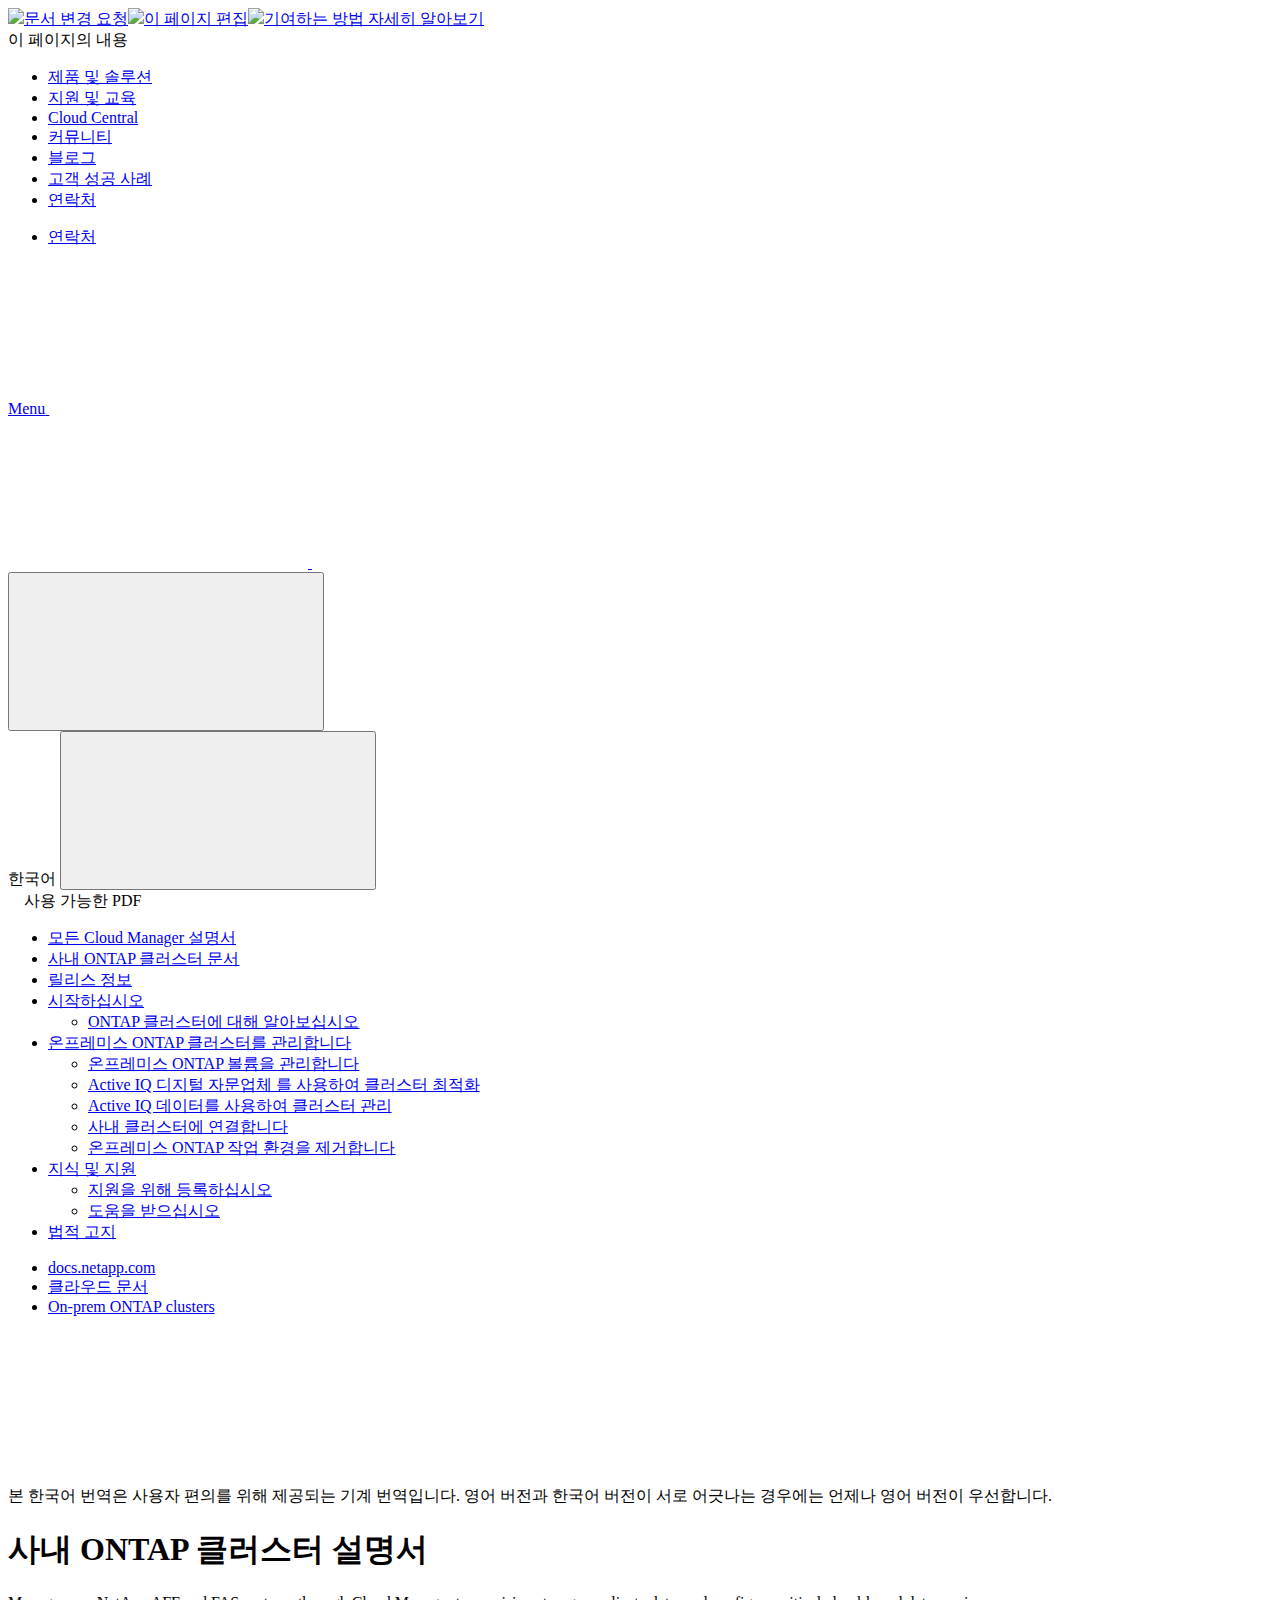
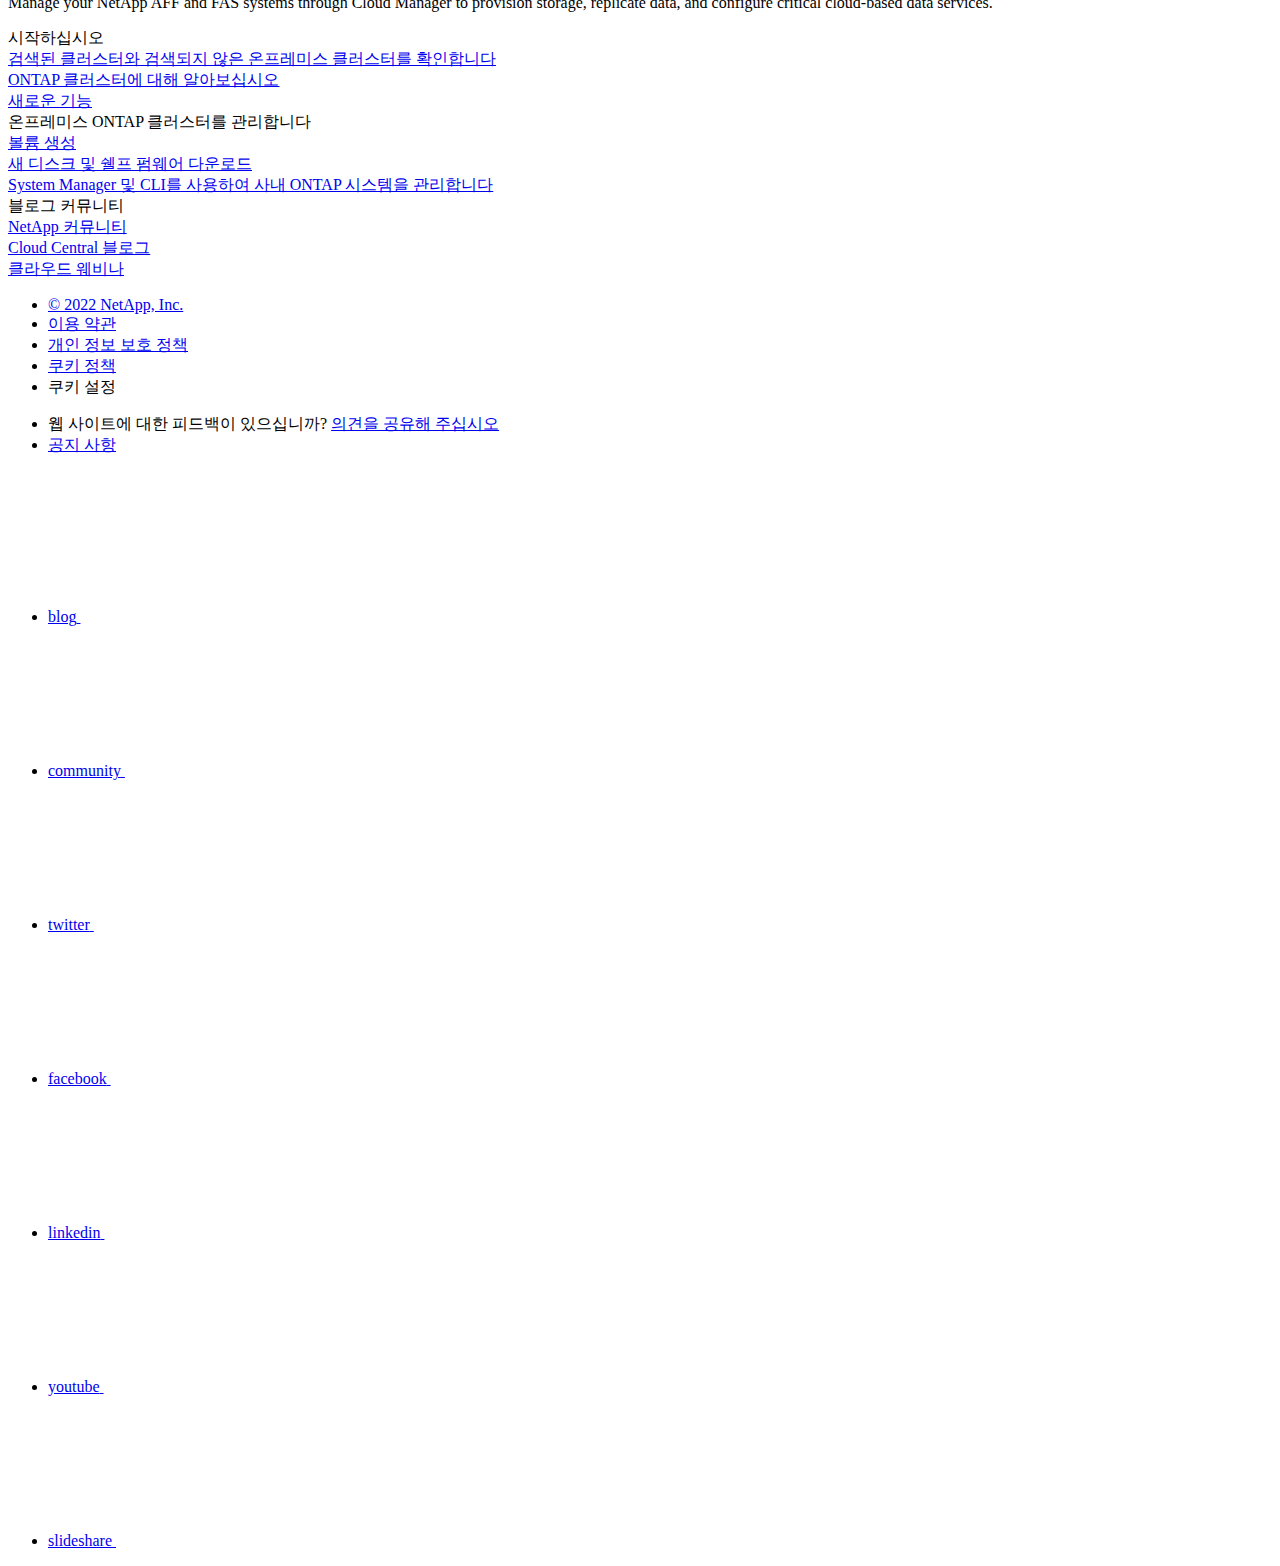
==== index.html @ 98eea004 "Deploying to gh-pages from  @ 97959433da9663795eba65504e1a4f8f2f9e0d30 🚀" ====
<!DOCTYPE html>
<html lang="ko">
  <head class="at-element-marker">
  <title>사내 ONTAP 클러스터 설명서 | NetApp Documentation</title>
  <meta charset="utf-8">
  <meta http-equiv="x-ua-compatible" content="ie=edge,chrome=1">
  <meta http-equiv="language" content="en">
  <meta name="viewport" content="width=device-width, initial-scale=1">
  <meta property="og:title" content="사내 ONTAP 클러스터 설명서 | NetApp Documentation" />
	<meta property="og:type" content="website" />
	<meta property="og:url" content="https://docs.netapp.com/ko-kr/cloud-manager-ontap-onprem/index.html" />
	<meta property="og:description" content="Cloud Manager를 통해 NetApp AFF 및 FAS 시스템을 관리하여 스토리지를 프로비저닝하고, 데이터를 복제하고, 중요한 클라우드 기반 데이터 서비스를 구성합니다." />
  <meta property="og:image" content="https://docs.netapp.com/ko-kr/cloud-manager-ontap-onprem/images/logo-tophat-social.png" />
  <meta property="og:image:alt" content="NetApp Logo" />
  <meta name="format-detection" content="telephone=no">
  <meta http-equiv="Content-Type" content="text/html; charset=utf-8">
  <meta http-equiv="encoding" content="utf-8">
  <meta http-equiv="nss-type" content="Product Documentation"/>
  <meta http-equiv="nss-subtype" content="User Guide"/><meta name="description" content="Cloud Manager를 통해 NetApp AFF 및 FAS 시스템을 관리하여 스토리지를 프로비저닝하고, 데이터를 복제하고, 중요한 클라우드 기반 데이터 서비스를 구성합니다.">
  <meta name="keywords" content=" "><!-- Icons -->
  <link rel="icon" href="/ko-kr/cloud-manager-ontap-onprem/images/favicon.ico" type="image/x-icon">

  <!-- RSS Feed --><link rel="alternate" type="application/rss+xml" title="NetApp Documentation" href="/ko-kr/cloud-manager-ontap-onprem/feed.xml"><!-- CSS Definitions: NetApp CSS should be defined after generic css -->

  <!-- Elastic Search -->
  <link rel="stylesheet" href="//cdn.jsdelivr.net/searchkit/0.10.0/theme.css">

  <!-- Controls AsciiDoctor Admonition Blocks -->
  <link rel="stylesheet" type="text/css" href="/ko-kr/cloud-manager-ontap-onprem/css/font-awesome.min.css">

  <!-- Controls the shadow effect for search dropdown menu -->
  <link rel="stylesheet" href="/ko-kr/cloud-manager-ontap-onprem/css/boxshadowproperties.css">

  <!-- NetApp CSS controls the technical content -->
  <link rel="stylesheet" type="text/css" href="/ko-kr/cloud-manager-ontap-onprem/css/netapp.css">

  <!-- WWW CSS Content -->
  <link rel="stylesheet" type="text/css" href="/ko-kr/cloud-manager-ontap-onprem/css/www-luci-dotcom.min.css">
  <link rel="stylesheet" type="text/css" href="/ko-kr/cloud-manager-ontap-onprem/css/www-netapp-dotcom.css">
  <link rel="stylesheet" href="/ko-kr/cloud-manager-ontap-onprem/css/www-netapp-library-critical.min.css" media="all" >
  <link rel="stylesheet" href="/ko-kr/cloud-manager-ontap-onprem/css/www-netapp-library-non-critical.min.css" as="style" onload="this.onload=null;this.rel='stylesheet'">
  <link rel="stylesheet" href="/ko-kr/cloud-manager-ontap-onprem/css/www-netapp-library-global-header-footer.min.css">

  <!-- NetApp IE Customizations -->
  <link rel="stylesheet" href='/ko-kr/cloud-manager-ontap-onprem/css/na-utility.css' type='text/css'>
  <link rel="stylesheet" href='/ko-kr/cloud-manager-ontap-onprem/css/na-sidebar.css' type='text/css'>
  <link rel='stylesheet' href='/ko-kr/cloud-manager-ontap-onprem/css/clouddocs.css' type='text/css'>
  <link rel='stylesheet' href='/ko-kr/cloud-manager-ontap-onprem/css/custom-dropdown.css' type='text/css'>
  <link rel='stylesheet' href='/ko-kr/cloud-manager-ontap-onprem/css/na-pagenav.css' type='text/css'>

  
  <link rel="stylesheet" href="/ko-kr/cloud-manager-ontap-onprem/css/landing-page.css" type="text/css">
  <link rel="stylesheet" href="/ko-kr/cloud-manager-ontap-onprem/css/tabbed-blocks.css" type="text/css">
  <!-- Canonical url -->
  <link rel='stylesheet' href='/ko-kr/cloud-manager-ontap-onprem/css/na-feature.css' type='text/css'><!-- Top level site integrations --><script>
    if (document.location.hostname === "docs.netapp.com") {
      var head = document.getElementsByTagName('head')[0];
      var onetrustConsent = document.createElement("script");
      onetrustConsent.type = "text/javascript";
      onetrustConsent.src = "https://cdn.cookielaw.org/consent/72570c5c-fe30-465f-b0e0-b77f7fb4ae34/OtAutoBlock.js";
      head.appendChild(onetrustConsent);

      var onetrustScript = document.createElement("script");
      onetrustScript.type = "text/javascript";
      onetrustScript.src = "https://cdn.cookielaw.org/scripttemplates/otSDKStub.js";
      onetrustScript.charset = "UTF-8";
      onetrustScript.dataset.documentLanguage = "true";
      onetrustScript.dataset.domainScript = "72570c5c-fe30-465f-b0e0-b77f7fb4ae34";
      head.appendChild(onetrustScript);
    }

    function OptanonWrapper() { }

    if (document.location.hostname === "docs.netapp.com") {
      var adobe = document.createElement("script");
      adobe.type = "text/plain";
      adobe.className = "optanon-category-C0002";
      adobe.src = "//assets.adobedtm.com/60287eadf1ee/c284da483c83/launch-e9ff3acac59f.min.js";
      head.appendChild(adobe);

      var google = document.createElement("script");
      google.type = "text/plain";
      google.className = "optanon-category-C0002";
      google.src = "https://www.googletagmanager.com/gtag/js?id=UA-81697994-3";
      head.appendChild(google);

      window.dataLayer = window.dataLayer || [];
      function gtag(){dataLayer.push(arguments);}
      gtag('js', new Date());
      gtag('config', 'UA-81697994-3');
    }
  </script>
  <script src="https://cdnjs.cloudflare.com/ajax/libs/jquery/2.1.4/jquery.min.js"></script>
  <script src="https://cdnjs.cloudflare.com/ajax/libs/jquery-cookie/1.4.1/jquery.cookie.min.js"></script>

  <!-- Used for Product Family Page Sidebar Visibility --><!-- Used to import Promise for IE. Required for SearchKit -->
  <script src="https://cdnjs.cloudflare.com/ajax/libs/bluebird/3.3.5/bluebird.min.js"></script><script src='/ko-kr/cloud-manager-ontap-onprem/js/na-search.js'></script><script src='/ko-kr/cloud-manager-ontap-onprem/js/na-pagenav.js'></script><link rel='stylesheet' href='/ko-kr/cloud-manager-ontap-onprem/css/prism.css' type='text/css'>
  <link rel='stylesheet' href='/ko-kr/cloud-manager-ontap-onprem/css/prism-netapp.css' type='text/css'>


  <script src='/ko-kr/cloud-manager-ontap-onprem/js/na-utility.js'></script>
  <script src='/ko-kr/cloud-manager-ontap-onprem/js/clouddocs.js'></script>
  <script src='/ko-kr/cloud-manager-ontap-onprem/js/jquery.navgoco.min.js'></script>
  <script src="https://maxcdn.bootstrapcdn.com/bootstrap/3.3.7/js/bootstrap.min.js" integrity="sha384-Tc5IQib027qvyjSMfHjOMaLkfuWVxZxUPnCJA7l2mCWNIpG9mGCD8wGNIcPD7Txa" crossorigin="anonymous"></script>
  <script src='/ko-kr/cloud-manager-ontap-onprem/js/toc.js'></script>
  <script src='/ko-kr/cloud-manager-ontap-onprem/js/customscripts.js'></script><script>
      $(document).ready(function() {
          
          var collapseOnInit = true;
          

          var navSettings = {
              "caretHtml": '',
              "accordion": collapseOnInit,
              "openClass": 'active', // open
              "save": false, // leave false or nav highlighting doesn't work right
              "cookie": {
                  "name": 'navgoco',
                  "expires": false,
                  "path": '/'
              },
              "slide": {
                  "duration": 400,
                  "easing": 'swing'
              }
          };

          // Initialize navgoco with default options
          $("#mysidebar").navgoco(navSettings);
          

          $("#collapseAll").click(function(e) {
              e.preventDefault();
              $("#mysidebar").navgoco('toggle', false);
          });

          $("#expandAll").click(function(e) {
              e.preventDefault();
              $("#mysidebar").navgoco('toggle', true);
          });

      });

  </script>
  <script>
      $(document).ready(function() {
          $("#tg-sb-link").click(function() {
              $("#tg-sb-sidebar").toggle();
              $("#tg-sb-content").toggleClass('col-md-9');
              $("#tg-sb-content").toggleClass('col-md-12');
              $("#tg-sb-icon").toggleClass('fa-toggle-on');
              $("#tg-sb-icon").toggleClass('fa-toggle-off');
          });
      });
  </script>
  <script src='/ko-kr/cloud-manager-ontap-onprem/js/custom-dropdown.js'></script>
  <script src='/ko-kr/cloud-manager-ontap-onprem/js/FileSaver.min.js'></script>
  <script src='/ko-kr/cloud-manager-ontap-onprem/js/jszip-utils.min.js'></script>
  <script src='/ko-kr/cloud-manager-ontap-onprem/js/jszip.min.js'></script>
  <script src='/ko-kr/cloud-manager-ontap-onprem/js/pdf-ux.js'></script>
</head>


  <body class role="document" data-flavor="">
    <div id="page" class="n-off-canvas-menu">
      <div class="n-off-canvas-menu__menu"><!--TODO: Add offcanvas code --></div>
      <div class="n-off-canvas-menu__content-wrap">
        <header class="site-header" id="banner">
  
  <!-- Start Page Toolbar -->
  
  <div class="page-nav-toolbar"><div class="page-nav-contribute"><a target="_blank" href="https://github.com/NetAppDocs/cloud-manager-ontap-onprem/issues/new?body=Page%3A%20[사내 ONTAP 클러스터 설명서](https://docs.netapp.com/ko-kr/cloud-manager-ontap-onprem/index.html)" class="page-nav-contribute-link" role="button"><img src="/ko-kr/cloud-manager-ontap-onprem/images/discuss-sm.svg" class="github-icon" />문서 변경 요청</a><a target="_blank" href="https://github.com/NetAppDocs/cloud-manager-ontap-onprem/blob/main/index.adoc" class="page-nav-contribute-link" role="button"><img src="/ko-kr/cloud-manager-ontap-onprem/images/edit-sm.svg" class="github-icon" />이 페이지 편집</a><a target="_blank" href="https://docs.netapp.com/us-en/contribute/" class="page-nav-contribute-link"  ><img src="/ko-kr/cloud-manager-ontap-onprem/images/article-sm.svg" class="github-icon" />기여하는 방법 자세히 알아보기</a></div>
    <div class="page-nav-container">
      <nav class="page-nav-fixed">
        <div class="page-nav-title">이 페이지의 내용</div>
        <div class="page-nav-links">
          <ul class="page-nav-inner" id="page-menu"></ul>
        </div>
      </nav>
    </div>
  </div>
  
  
  <!-- Start top_hat -->
  <div class="n-top-hat">
    <div class="n-container">
      <div class="n-top-hat__cross-property-nav">
        <ul class="n-top-hat__list">
          <li class="n-top-hat__list-item">
            <a href="https://www.netapp.com/products-a-z/" class="n-top-hat__link">제품 및 솔루션</a>
          </li>
          <li class="n-top-hat__list-item">
            <a href="https://www.netapp.com/support-and-training/netapp-university/" class="n-top-hat__link">지원 및 교육</a>
          </li>
          <li class="n-top-hat__list-item">
            <a href="https://cloud.netapp.com" class="n-top-hat__link">Cloud Central</a>
          </li>
          <li class="n-top-hat__list-item">
            <a href="https://community.netapp.com/" class="n-top-hat__link">커뮤니티</a>
          </li>
          <li class="n-top-hat__list-item">
            <a href="https://blog.netapp.com/" class="n-top-hat__link">블로그</a>
          </li>
          <li class="n-top-hat__list-item">
            <a href="https://customers.netapp.com/en/" class="n-top-hat__link">고객 성공 사례</a>
          </li>
          <li class="n-top-hat__list-item">
            <a href="https://www.netapp.com/us/contact-us/index.aspx" target="_self" class="n-top-hat__link" data-ntap-ui="contact-us">연락처</a>
          </li>
        </ul>
      </div>
      <div class="n-top-hat__utils">
        <ul class="n-top-hat__list">
          <li class="n-top-hat__list-item">
            <a href="https://www.netapp.com/us/contact-us/index.aspx" target="_self" class="n-top-hat__link" data-ntap-ui="contact-us">연락처</a>
          </li>
        </ul>
      </div>
    </div>
  </div>
  <!-- End top_hat -->

  <!-- Start property bar -->
  <style>
    .n-property-navigation-bar__menus--desktop-experience .n-menu--mega__default-content__heading span {
    color: #34B0FF;
    }
  </style>
  <div class="n-property-bar " data-ntap-ui="sticky-nav">
    <div class="n-property-bar__inner-wrap">
      <div class="n-property-bar__menu-toggle">
        <a href="#" class="n-property-bar__menu-toggle-link">
          <span class="n-property-bar__menu-toggle-text">Menu</span>
          <svg class="n-icon-bars n-property-bar__menu-toggle-icon" aria-labelledby="title">
            <title>bars</title>
            <use xlink:href="/ko-kr/cloud-manager-ontap-onprem/common/svg/sprite.svg#bars"></use>
          </svg>
        </a>
      </div>
      <div class="n-property-bar__property-mark ">
        <a href="https://www.netapp.com" class="n-property-bar__property-link">
          <div class="n-property-bar__logo">
            <svg class="n-icon-netapp-mark n-icon-netapp-mark n-property-bar__netapp-mark-icon" aria-labelledby="title">
              <title>netapp-mark</title>
              <use xlink:href="/ko-kr/cloud-manager-ontap-onprem/common/svg/sprite.svg#netapp-mark"></use>
            </svg>
            <svg class="n-icon-netapp-logo n-property-bar__logo-svg" aria-labelledby="title">
              <title>netapp-logo</title>
              <use xlink:href="/ko-kr/cloud-manager-ontap-onprem/common/svg/sprite.svg#netapp-logo"></use>
            </svg>
          </div>
        </a>
      </div>

      
      <div class="search-property-bar">
        <div id="search-demo-container" class="searchbox n-property-bar__search">
          <div id="react-search" 
          data-search-html="/ko-kr/cloud-manager-ontap-onprem/search.html"
          data-type="widget" 
          data-placeholder="설명서 검색" 
          data-no-results-found="{query}에 대한 결과를 찾을 수 없음" 
          data-did-you-mean="{suggestion}을(를) 검색해보십시오." 
          data-no-results-found-did-you-mean="{query}에 대한 결과를 찾을 수 없습니다. {suggestion}을(를) 검색하려 하셨습니까?" 
          data-results-found="{hitCount}개의 결과를 찾음"  
          data-sk-es-pf-indexes=""
          data-flavor=""></div>
          <button class="n-property-bar__search-toggle-button" type="button">
            <svg class="n-icon-search n-property-bar__search-toggle-button-icon" aria-labelledby="title">
              <title>search</title>
              <use xmlns:xlink="http://www.w3.org/1999/xlink" xlink:href="/ko-kr/cloud-manager-ontap-onprem/common/svg/sprite.svg#search"></use>
            </svg>
          </button>
        </div>
      </div>
      
    </div>
  </div>
  <div class="n-property-bar__toolbar">
    <!-- Start Language Selector --><div id="ie-i18n" class="n-property-bar__lang-selector">
      <div id="ie-i18n-menu">
      <span class="ie-i18n-lang">한국어</span>
        <button class="ie-i18n-icon-container" type="button">
          <svg class="n-globe__icon" aria-labelledby="title">
            <title>globe</title>
            <use xmlns:xlink="http://www.w3.org/1999/xlink" xlink:href="/ko-kr/cloud-manager-ontap-onprem/common/svg/sprite.svg#globe"></use>
          </svg>
        </button>
      </div>
      <div id="n-property-navigation-bar__menu--language-selector" class="ie-i18n-results-container n-menu n-menu--v3 n-menu--is-active" style="display: none;">
        <div class="n-language-selector-menu">
          <ul class="n-menu__list">
            <li class="n-menu__list-column">
              <ul class="n-menu__list"><li class="n-menu__list-item n-menu__list-item--level-1">
                  <a href="https://docs.netapp.com/ko-kr/cloud-manager-ontap-onprem/index.html" class="n-menu__header-text"><span translate="no" class="notranslate">한국어</span></a>
                </li><li class="n-menu__list-item n-menu__list-item--level-1">
                  <a href="https://docs.netapp.com/us-en/cloud-manager-ontap-onprem/index.html" class="n-menu__header-text"><span translate="no" class="notranslate">English</span></a>
                </li><li class="n-menu__list-item n-menu__list-item--level-1">
                  <a href="https://docs.netapp.com/ja-jp/cloud-manager-ontap-onprem/index.html" class="n-menu__header-text"><span translate="no" class="notranslate">日本語</span></a>
                </li><li class="n-menu__list-item n-menu__list-item--level-1">
                  <a href="https://docs.netapp.com/zh-cn/cloud-manager-ontap-onprem/index.html" class="n-menu__header-text"><span translate="no" class="notranslate">简体中文</span></a>
                </li></ul>
            </li>
          </ul>
        </div>
      </div>
    </div><!-- End Language Selector -->

    <div class="n-property-bar__cta"></div>
  </div>
  <script>
    $(function(){
        var currentLocalization = $('html').attr('lang');

        var localizationsDictionary = {
            "en-CA" : "https://www.netapp.com/search/index.aspx?for_cr=canada&",
            "en-IN" : "https://www.netapp.com/search/index.aspx?for_cr=india&",
            "nl-NL" : "https://www.netapp.com/search/index.aspx?for_cr=netherlands&",
            "ru-RU" : "https://www.netapp.com/search/index.aspx?for_cr=russia&",
            "sv-SE" : "https://www.netapp.com/search/index.aspx?for_cr=sweden&",
            "it-IT" : "https://www.netapp.com/search/index.aspx?for_cr=italy&",
            "he-IL" : "https://www.netapp.com/search/index.aspx?for_cr=israel&",
            "ko-KR" : "https://www.netapp.com/search/index.aspx?for_cr=korea&",
            "zh-TW" : "https://www.netapp.com/search/index.aspx?for_cr=taiwan&",
            "en-GB" : "https://www.netapp.com/search/index.aspx?for_cr=unitedkingdom&",
            "en-SG" : "https://www.netapp.com/search/index.aspx?for_cr=asean&",
            "en-AU" : "https://www.netapp.com/search/index.aspx?for_cr=australia&",
            "pt-BR" : "https://www.netapp.com/search/index.aspx?for_cr=brasil&",
            "de-CH" : "https://www.netapp.com/search/index.aspx?for_cr=switzerland&",
            "es-MX" : "https://www.netapp.com/search/index.aspx?for_cr=mexico&"
        };

        if($('html').hasClass('ntap-whitelisted') && localizationsDictionary.hasOwnProperty(currentLocalization)) {
            $('.n-property-bar__property-link').attr('href', '/');
        }
    });
  </script>
  <!-- End property bar -->
</header>


        <main id="n-main-content" class="n-main-content">
          <!-- Start Documentation Content -->
<div class="ie-main">
  <!-- Sidebar Column -->
  
  <div class="col-md-3" id="sidebar-height">
      <div class="n-pdf-header">
  <a id="toggleButtonPdf" class="n-pdf-button" type="button">
    <img src="/ko-kr/cloud-manager-ontap-onprem/images/pdf.png" width="16" height="16"/>사용 가능한 PDF<span>
    </span>
  </a>
</div>
<div class="n-pdf-body-container">
  <ul id="toggleContainerPdf" class="n-pdf-body" style="display:none;"><li class="pdf-ux-container">
        
        
        
        <a target="_blank" href="/ko-kr/cloud-manager-ontap-onprem/pdfs/fullsite-sidebar/사내_ONTAP_클러스터_설명서.pdf" >
          <img src="/ko-kr/cloud-manager-ontap-onprem/images/pdf.png" width="16" height="16"/>이 문서 사이트의 PDF</a>


    <ul class="subfolders" style="display:none;"><li class="active pdf-hide">
  <a target="_blank" href="/ko-kr/cloud-manager-ontap-onprem/pdfs/pages/index.pdf" >
    <img src="/ko-kr/cloud-manager-ontap-onprem/images/pdf.png" width="16" height="16"/>
    PDF of this page
  </a>
</li>

</ul>
  





    
      <ul class="subfolders" style="display:none;">
        <li class="pdf-ux-container">
          
          
          
          <a target="_blank" 
            
              href="/ko-kr/cloud-manager-ontap-onprem/pdfs/sidebar/시작하십시오.pdf" 
            
          >
            <img src="/ko-kr/cloud-manager-ontap-onprem/images/pdf.png" width="16" height="16"/>
            시작하십시오
          </a>
          



          
        </li>
      </ul>
    

  



    
      <ul class="subfolders" style="display:none;">
        <li class="pdf-ux-container">
          
          
          
          <a target="_blank" 
            
              href="/ko-kr/cloud-manager-ontap-onprem/pdfs/sidebar/온프레미스_ONTAP_클러스터를_관리합니다.pdf" 
            
          >
            <img src="/ko-kr/cloud-manager-ontap-onprem/images/pdf.png" width="16" height="16"/>
            온프레미스 ONTAP 클러스터를 관리합니다
          </a>
          











          
        </li>
      </ul>
    

  



    
      <ul class="subfolders" style="display:none;">
        <li class="pdf-ux-container">
          
          
          
          <a target="_blank" 
            
              href="/ko-kr/cloud-manager-ontap-onprem/pdfs/sidebar/지식_및_지원.pdf" 
            
          >
            <img src="/ko-kr/cloud-manager-ontap-onprem/images/pdf.png" width="16" height="16"/>
            지식 및 지원
          </a>
          





          
        </li>
      </ul>
    

  




</li></ul>
  <div class="zip-pdf-link-container" style="display: none;">   
    <a href="#" id="zipPdf">
      <img src="/ko-kr/cloud-manager-ontap-onprem/images/pdf-zip.png" width="16" height="16"/>
      <pre>별도의 PDF 문서 모음<span class="zip-size"></span></pre>
    </a><div id="zip-link-popup" class="hide">
    <div class="inner-modal">
        <div class="downloading-progress">
            <div class="spinner"></div>
            <h1>Creating your file...</h1>
            <div>This may take a few minutes. Thanks for your patience.</div>
            <button class="cancel-download-btn" type="button">Cancel</button>
        </div>
        <div class="download-complete hide">
            <div class="done-icon">
                <svg xmlns="http://www.w3.org/2000/svg" width="24" height="24" viewBox="0 0 24 24"><path d="M20.285 2l-11.285 11.567-5.286-5.011-3.714 3.716 9 8.728 15-15.285z"/></svg>
            </div>
            <div>Your file is ready</div>
            <button class="cancel-download-btn" type="button">OK</button>
        </div>
    </div>
</div>
<script>
    $(".cancel-download-btn").click(function(){
        $("#zip-link-popup").addClass("hide");
        $("#zip-link-popup .downloading-progress").removeClass("hide");
        $("#zip-link-popup .download-complete").addClass("hide");
    });
</script></div>
</div>
<script>
  $("#toggleContainerPdf li.active:last-child").parents('ul.subfolders').toggle('display');
  $("#toggleButtonPdf").click(function () {
    $("#toggleContainerPdf").toggle('display');
    $(".n-pdf-body-container .zip-pdf-link-container").toggle('display');
  });
</script><div class="sidebar-nav-container">
  <ul id="mysidebar" class="nav"><li class=" "><a class="na-navbar-padding" href="https://docs.netapp.com/us-en/cloud-manager-family">
        모든 Cloud Manager 설명서
      </a></li><li class="  active "><a class="na-navbar-padding" href="/ko-kr/cloud-manager-ontap-onprem/index.html">
        사내 ONTAP 클러스터 문서
      </a></li><li class=" "><a class="na-navbar-padding" href="/ko-kr/cloud-manager-ontap-onprem/whats-new.html">
        릴리스 정보
      </a></li><li class="subfolders "><a href="#">
        <div class="na-navbar-padding"> 시작하십시오</div>
      </a>
      <ul><li class=" "><a class="na-navbar-padding" href="/ko-kr/cloud-manager-ontap-onprem/task-discovering-ontap.html">
        ONTAP 클러스터에 대해 알아보십시오
      </a></li></ul></li><li class="subfolders "><a href="#">
        <div class="na-navbar-padding"> 온프레미스 ONTAP 클러스터를 관리합니다</div>
      </a>
      <ul><li class=" "><a class="na-navbar-padding" href="/ko-kr/cloud-manager-ontap-onprem/task-provisioning-ontap.html">
        온프레미스 ONTAP 볼륨을 관리합니다
      </a></li><li class=" "><a class="na-navbar-padding" href="/ko-kr/cloud-manager-ontap-onprem/concept-aiq-digital-advisor.html">
        Active IQ 디지털 자문업체 를 사용하여 클러스터 최적화
      </a></li><li class=" "><a class="na-navbar-padding" href="/ko-kr/cloud-manager-ontap-onprem/task-managing-ontap.html">
        Active IQ 데이터를 사용하여 클러스터 관리
      </a></li><li class=" "><a class="na-navbar-padding" href="/ko-kr/cloud-manager-ontap-onprem/task-connect-to-onprem.html">
        사내 클러스터에 연결합니다
      </a></li><li class=" "><a class="na-navbar-padding" href="/ko-kr/cloud-manager-ontap-onprem/task-remove-on-prem.html">
        온프레미스 ONTAP 작업 환경을 제거합니다
      </a></li></ul></li><li class="subfolders "><a href="#">
        <div class="na-navbar-padding"> 지식 및 지원</div>
      </a>
      <ul><li class=" "><a class="na-navbar-padding" href="/ko-kr/cloud-manager-ontap-onprem/task-support-registration.html">
        지원을 위해 등록하십시오
      </a></li><li class=" "><a class="na-navbar-padding" href="/ko-kr/cloud-manager-ontap-onprem/task-get-help.html">
        도움을 받으십시오
      </a></li></ul></li><li class=" "><a class="na-navbar-padding" href="/ko-kr/cloud-manager-ontap-onprem/legal-notices.html">
        법적 고지
      </a></li></ul>
</div>
<script>
  window.onscroll = () => {
    const value = -40 - (document.body.scrollHeight - (window.innerHeight + document.scrollingElement.scrollTop));
    
    document.getElementById("sidebar-height").style.bottom = Math.max(0,value) + "px";
};
</script>
<!-- this highlights the active parent class in the navgoco sidebar. this is critical so that the parent expands when you're viewing a page. This must appear below the sidebar code above. Otherwise, if placed inside customscripts.js, the script runs before the sidebar code runs and the class never gets inserted.-->
<script>$("li.active").parents('li').toggleClass("active");</script>


  </div>
  

  <div class="ie-content-pane n-doc__component-detail-content n-doc__component-detail-content--show-code">
    <!-- Begin of page container --><article class="page-content">
      <div class="ie-utility">
  <div class="ie-menu">
    <div class="n-breadcrumb">
      <ul class="n-breadcrumb__list">
        <li class="n-breadcrumb__list-item">
          <a href="https://docs.netapp.com">docs.netapp.com</a>
        </li>
        
        <li class="n-breadcrumb__list-item">
          <a href="https://docs.netapp.com/ko-kr/cloud/">클라우드 문서</a>
        </li>
        

        

        <li class="n-breadcrumb__list-item">
          <a href="/ko-kr/cloud-manager-ontap-onprem/">On-prem&nbsp;ONTAP&nbsp;clusters</a>
        </li>

      </ul>
    </div>
    <div style="clear: both"></div><!-- Main needs to have height -->
  </div>
</div>

      <div class="n-band n-band--docs n-band--belted">
  <div class="n-container" style="margin: 0 auto; padding: 0;">
    <div class="n-row">
      <div class="n-col-sm-12"><div class="ie-nmt-disclaimer">
          <span>
            <div class="ie-nmt-disclaimer-container">
              <div class="ie-nmt-disclaimer-icon">
                <svg class="luci-icon" aria-hidden="true">
                  <use xlink:href="/ko-kr/cloud-manager-ontap-onprem/common/svg/sprite.svg#circle-info">
                </svg>
              </div>
              <div class="ie-nmt-disclaimer-content">
                <span> 본 한국어 번역은 사용자 편의를 위해 제공되는 기계 번역입니다. 영어 버전과 한국어 버전이 서로 어긋나는 경우에는 언제나 영어 버전이 우선합니다. </span>
              </div>
              <div style="clear:both;"></div>
            </div>
          </span>
        </div><div class="n-doc__component-detail-heading-wrap">
          <h1 class="n-doc__component-detail-heading">사내 ONTAP 클러스터 설명서</h1>
        </div>
        <section class="n-band__section">
  <p>Manage your NetApp AFF and FAS systems through Cloud Manager to provision storage, replicate data, and configure critical cloud-based data services.</p>
</section><div class="n-band__content">
  <div class="n-layout-flex" data-ntap-layout="4">
    
      
      <div class="n-feature-block n-feature-block__align--center n-layout-flex__item ie-feature-block">
        <div class="n-feature-block__content">
          <div class="ie-feature-block__header">
            <div class="ie-feature-block__text">
              시작하십시오
            </div>
          </div>
          
            
            <div class="ie-feature-block__section">
              
              <a class="ie-feature-block__link" href="task-discovering-ontap.html#viewing-discovered-and-undiscovered-on-prem-clusters">검색된 클러스터와 검색되지 않은 온프레미스 클러스터를 확인합니다</a>
            </div>
            
          
            
            <div class="ie-feature-block__section">
              
              <a class="ie-feature-block__link" href="task-discovering-ontap.html">ONTAP 클러스터에 대해 알아보십시오</a>
            </div>
            
          
            
            <div class="ie-feature-block__section">
              
              <a class="ie-feature-block__link" href="whats-new.html">새로운 기능</a>
            </div>
            
          
        </div>
      </div>
      
    
      
      <div class="n-feature-block n-feature-block__align--center n-layout-flex__item ie-feature-block">
        <div class="n-feature-block__content">
          <div class="ie-feature-block__header">
            <div class="ie-feature-block__text">
              온프레미스 ONTAP 클러스터를 관리합니다
            </div>
          </div>
          
            
            <div class="ie-feature-block__section">
              
              <a class="ie-feature-block__link" href="task-provisioning-ontap.html">볼륨 생성</a>
            </div>
            
          
            
            <div class="ie-feature-block__section">
              
              <a class="ie-feature-block__link" href="task-managing-ontap.html#downloading-new-disk-and-shelf-firmware">새 디스크 및 쉘프 펌웨어 다운로드</a>
            </div>
            
          
            
            <div class="ie-feature-block__section">
              
              <a class="ie-feature-block__link" href="task-connect-to-onprem.html">System Manager 및 CLI를 사용하여 사내 ONTAP 시스템을 관리합니다</a>
            </div>
            
          
        </div>
      </div>
      
    
      
      <div class="n-feature-block n-feature-block__align--center n-layout-flex__item ie-feature-block">
        <div class="n-feature-block__content">
          <div class="ie-feature-block__header">
            <div class="ie-feature-block__text">
              블로그 커뮤니티
            </div>
          </div>
          
            
            <div class="ie-feature-block__section">
              
              <a class="ie-feature-block__link" href="https://community.netapp.com/t5/Cloud-Data-Services/ct-p/CDS">NetApp 커뮤니티</a>
            </div>
            
          
            
            <div class="ie-feature-block__section">
              
              <a class="ie-feature-block__link" href="https://cloud.netapp.com/blog">Cloud Central 블로그</a>
            </div>
            
          
            
            <div class="ie-feature-block__section">
              
              <a class="ie-feature-block__link" href="https://cloud.netapp.com/events">클라우드 웨비나</a>
            </div>
            
          
        </div>
      </div>
      
    
  </div>
</div>

        <section class="n-band__section">
          
        </section>
      </div>
    </div>
  </div>
</div>

    </article>
    <!-- Page Container -->
  </div>

  <div style="clear: both"></div><!-- Main needs to have height --></div>

        </main>

        <footer class="n-footer">
  <div class="n-footer__bottom">
    <div class="n-container">
      <div class="n-footer__bottom-left">
        <div class="n-footer__copyright">
          <ul class="n-footer__copyright-list">
            <li class="n-footer__copyright-link">
              <a href="https://www.netapp.com/us/legal/copyright.aspx">© 2022 NetApp, Inc.</a>
            </li>
            <li class="n-footer__copyright-link">
              <a href="https://www.netapp.com/company/legal/terms-of-use/">이용 약관</a>
            </li>
            <li class="n-footer__copyright-link">
              <a href="https://www.netapp.com/company/legal/privacy-policy/">개인 정보 보호 정책</a>
            </li>
            <li class="n-footer__copyright-link">
              <a href="https://www.netapp.com/company/legal/cookie-policy/">쿠키 정책</a>
            </li>
            <li class="n-footer__copyright-link">
              <a class="ot-sdk-show-settings">쿠키 설정</a>
            </li>
          </ul>
        </div>
      </div>
      <div class="n-footer__bottom-right">
        <div class="n-footer__copyright">
          <ul class="n-footer__copyright-list">
            <li class="n-footer__copyright-link">
              <span class="n-footer__fine-print">웹 사이트에 대한 피드백이 있으십니까?</span>
              <a target="_self" href="javascript:netapp_mailto()">의견을 공유해 주십시오</a>
            </li>
            <li class="n-footer__copyright-link">
              <a href="https://docs.netapp.com/ko-kr/announcements/">공지 사항</a>
            </li>
          </ul>
        </div>
        <div class="n-footer__social-links">
          <ul class="n-footer__social-link-list">
            <li class="n-footer__social-link-list-item">
              <a class="n-footer__social-link" data-ntap-social="follow-blog" href="https://blog.netapp.com"
                target="_blank" title="blog" alt="blog">
                <span class="n-footer__social-link-text">blog</span>
                <svg class="n-icon-blog n-footer__social-link-icon" aria-labelledby="title">
                  <title>blog@</title>
                  <use xmlns:xlink="http://www.w3.org/1999/xlink"
                    xlink:href="/ko-kr/cloud-manager-ontap-onprem/common/svg/sprite.svg#blog"></use>
                </svg>
              </a>
            </li>
            <li class="n-footer__social-link-list-item">
              <a class="n-footer__social-link" data-ntap-social="follow-community" href="https://community.netapp.com/"
                target="_blank" title="community" alt="community">
                <span class="n-footer__social-link-text">community</span>
                <svg class="n-icon-community n-footer__social-link-icon" aria-labelledby="title">
                  <title>community@</title>
                  <use xmlns:xlink="http://www.w3.org/1999/xlink"
                    xlink:href="/ko-kr/cloud-manager-ontap-onprem/common/svg/sprite.svg#comments"></use>
                </svg>
              </a>
            </li>
            <li class="n-footer__social-link-list-item">
              <a class="n-footer__social-link" data-ntap-social="follow-twitter" href="https://twitter.com/netapp"
                target="_blank" title="twitter" alt="twitter">
                <span class="n-footer__social-link-text">twitter</span>
                <svg class="n-icon-twitter n-footer__social-link-icon" aria-labelledby="title">
                  <title>twitter@</title>
                  <use xmlns:xlink="http://www.w3.org/1999/xlink"
                    xlink:href="/ko-kr/cloud-manager-ontap-onprem/common/svg/sprite.svg#twitter"></use>
                </svg>
              </a>
            </li>
            <li class="n-footer__social-link-list-item">
              <a class="n-footer__social-link" data-ntap-social="follow-facebook" href="https://www.facebook.com/NetApp"
                target="_blank" title="facebook" alt="facebook">
                <span class="n-footer__social-link-text">facebook</span>
                <svg class="n-icon-facebook n-footer__social-link-icon" aria-labelledby="title">
                  <title>facebook@</title>
                  <use xmlns:xlink="http://www.w3.org/1999/xlink"
                    xlink:href="/ko-kr/cloud-manager-ontap-onprem/common/svg/sprite.svg#facebook"></use>
                </svg>
              </a>
            </li>
            <li class="n-footer__social-link-list-item">
              <a class="n-footer__social-link" data-ntap-social="follow-linkedin"
                href="https://www.linkedin.com/company/netapp" target="_blank" title="linkedin" alt="linkedin">
                <span class="n-footer__social-link-text">linkedin</span>
                <svg class="n-icon-linkedin n-footer__social-link-icon" aria-labelledby="title">
                  <title>linkedin@</title>
                  <use xmlns:xlink="http://www.w3.org/1999/xlink"
                    xlink:href="/ko-kr/cloud-manager-ontap-onprem/common/svg/sprite.svg#linkedin"></use>
                </svg>
              </a>
            </li>
            <li class="n-footer__social-link-list-item">
              <a class="n-footer__social-link" data-ntap-social="follow-youtube"
                href="https://www.youtube.com/user/NetAppTV" target="_blank" title="youtube" alt="youtube">
                <span class="n-footer__social-link-text">youtube</span>
                <svg class="n-icon-youtube n-footer__social-link-icon" aria-labelledby="title">
                  <title>youtube@</title>
                  <use xmlns:xlink="http://www.w3.org/1999/xlink"
                    xlink:href="/ko-kr/cloud-manager-ontap-onprem/common/svg/sprite.svg#youtube"></use>
                </svg>
              </a>
            </li>
            <li class="n-footer__social-link-list-item">
              <a class="n-footer__social-link" data-ntap-social="follow-slideshare"
                href="https://www.slideshare.net/NetApp" target="_blank" title="slideshare" alt="slideshare">
                <span class="n-footer__social-link-text">slideshare</span>
                <svg class="n-icon-slideshare n-footer__social-link-icon" aria-labelledby="title">
                  <title>slideshare@</title>
                  <use xmlns:xlink="http://www.w3.org/1999/xlink"
                    xlink:href="/ko-kr/cloud-manager-ontap-onprem/common/svg/sprite.svg#slideshare"></use>
                </svg>
              </a>
            </li>
          </ul>
        </div>
      </div>
    </div>
  </div>
</footer>

      </div><!-- Elasticsearch JS -->
      <script type="text/javascript" src='/ko-kr/cloud-manager-ontap-onprem/js/bundle.js'></script>

      <!-- Syntax Highlighting -->
      <script type="text/javascript" src='/ko-kr/cloud-manager-ontap-onprem/js/prism.js'></script>
      <script type="text/javascript" src='/ko-kr/cloud-manager-ontap-onprem/js/prism-curl.js'></script>
    </div>
    <script>
      document.body.offsetWidth=1903;
      cookieLaw = {}
      cookieLaw.euCountry = "US";
      cookieLaw.invoke = function(){return false;}
    </script>
    <script src='/ko-kr/cloud-manager-ontap-onprem/js/www-ntap.js'></script>
    <script src='/ko-kr/cloud-manager-ontap-onprem/js/tabbed-blocks.js'></script>
  </body></html>
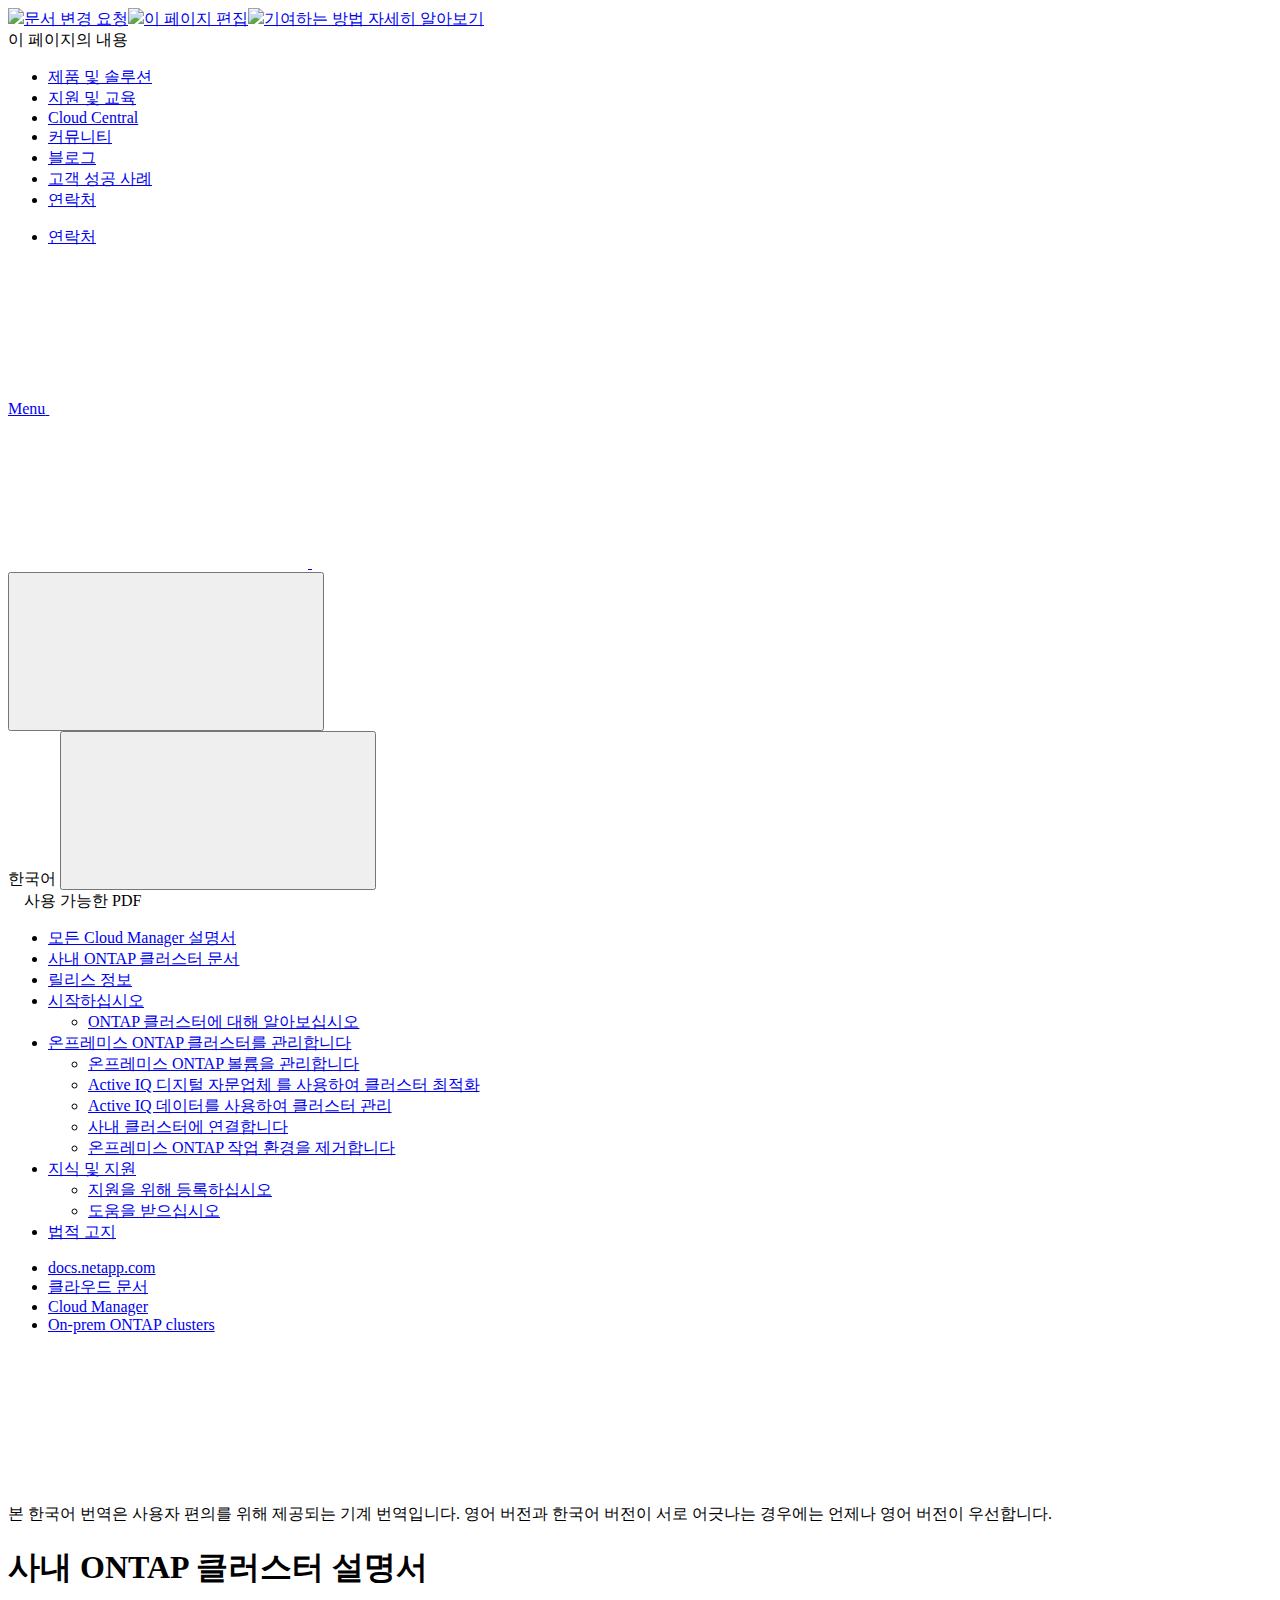
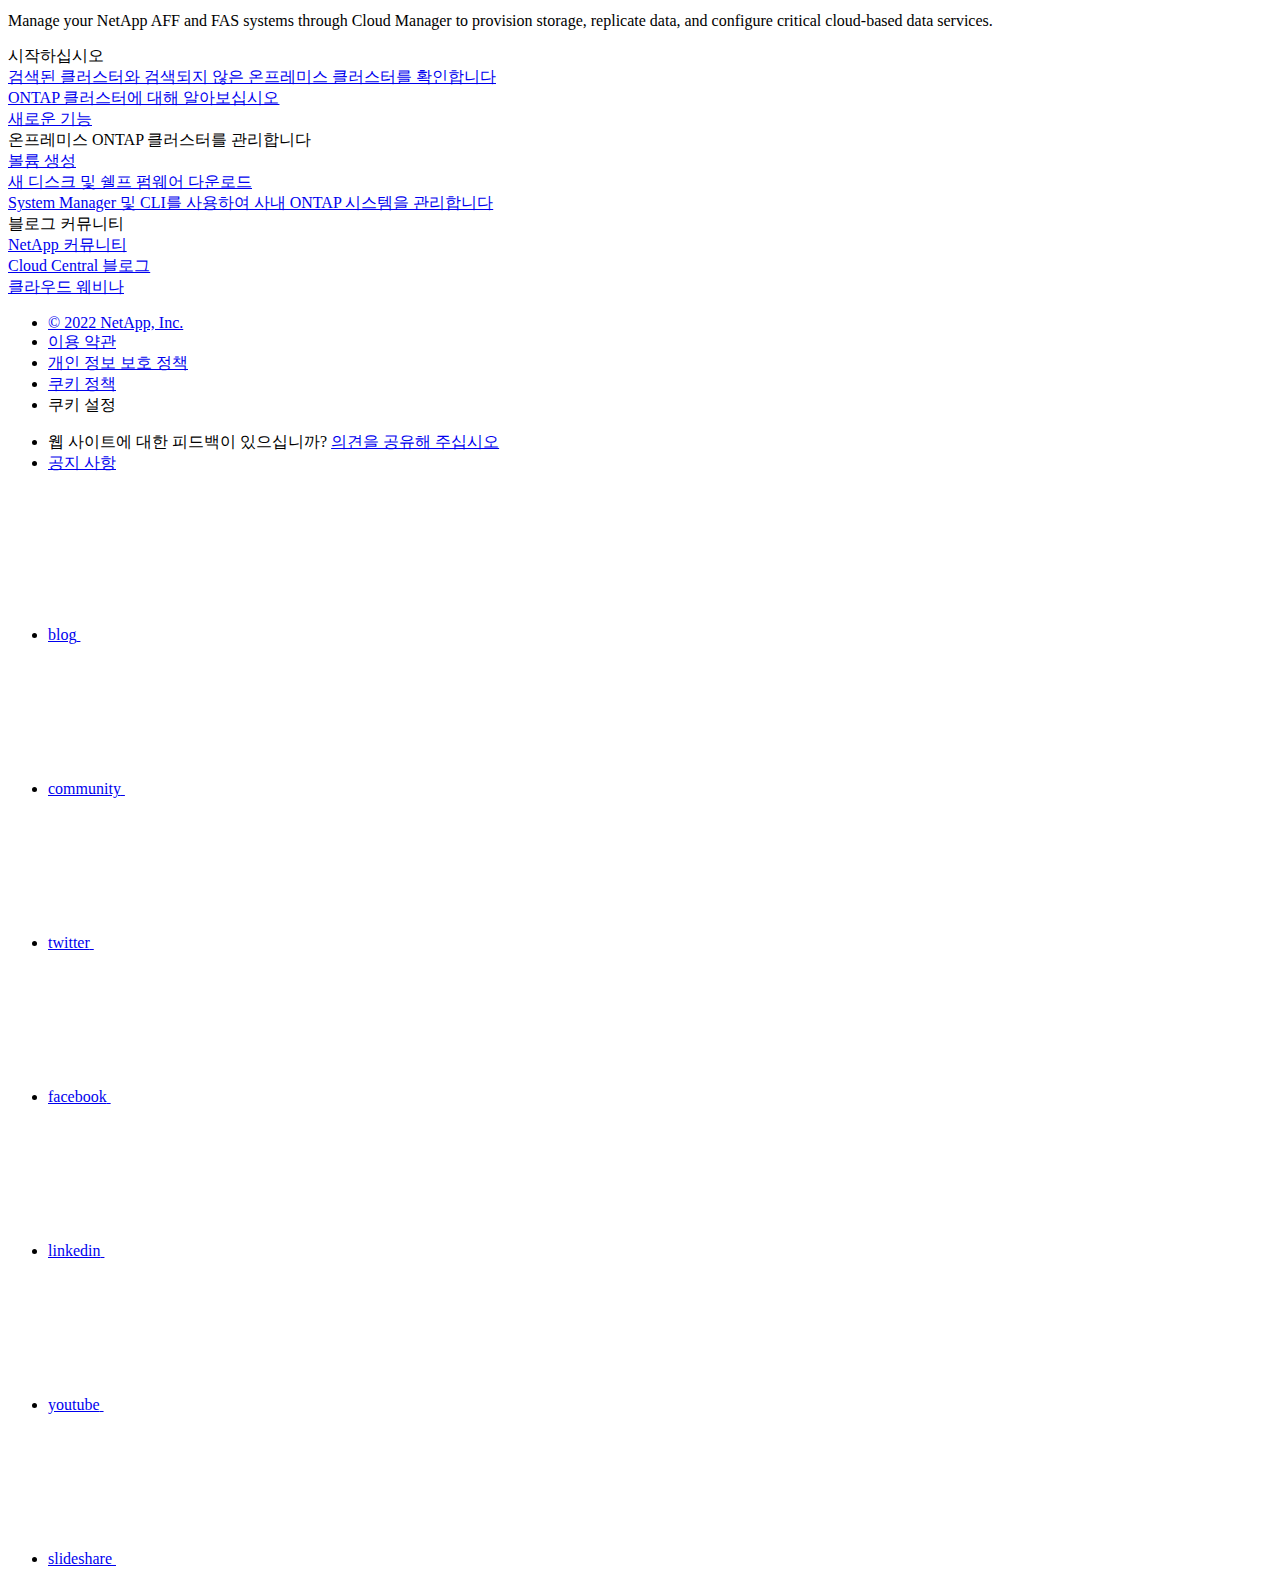
==== commit 05c83a2e: "Deploying to gh-pages from  @ 99874b5fdf344db22ad280c2bd9385b92f1911ca 🚀" ====
--- a/index.html
+++ b/index.html
@@ -563,10 +563,14 @@
         </li>
         
         <li class="n-breadcrumb__list-item">
-          <a href="https://docs.netapp.com/ko-kr/cloud/">클라우드 문서</a>
+          <a href="https://docs.netapp.com/us-en/cloud/">클라우드 문서</a>
         </li>
         
 
+        
+        <li class="n-breadcrumb__list-item">
+          <a href="https://docs.netapp.com/ko-kr/cloud-manager-family/">Cloud Manager</a>
+        </li>
         
 
         <li class="n-breadcrumb__list-item">
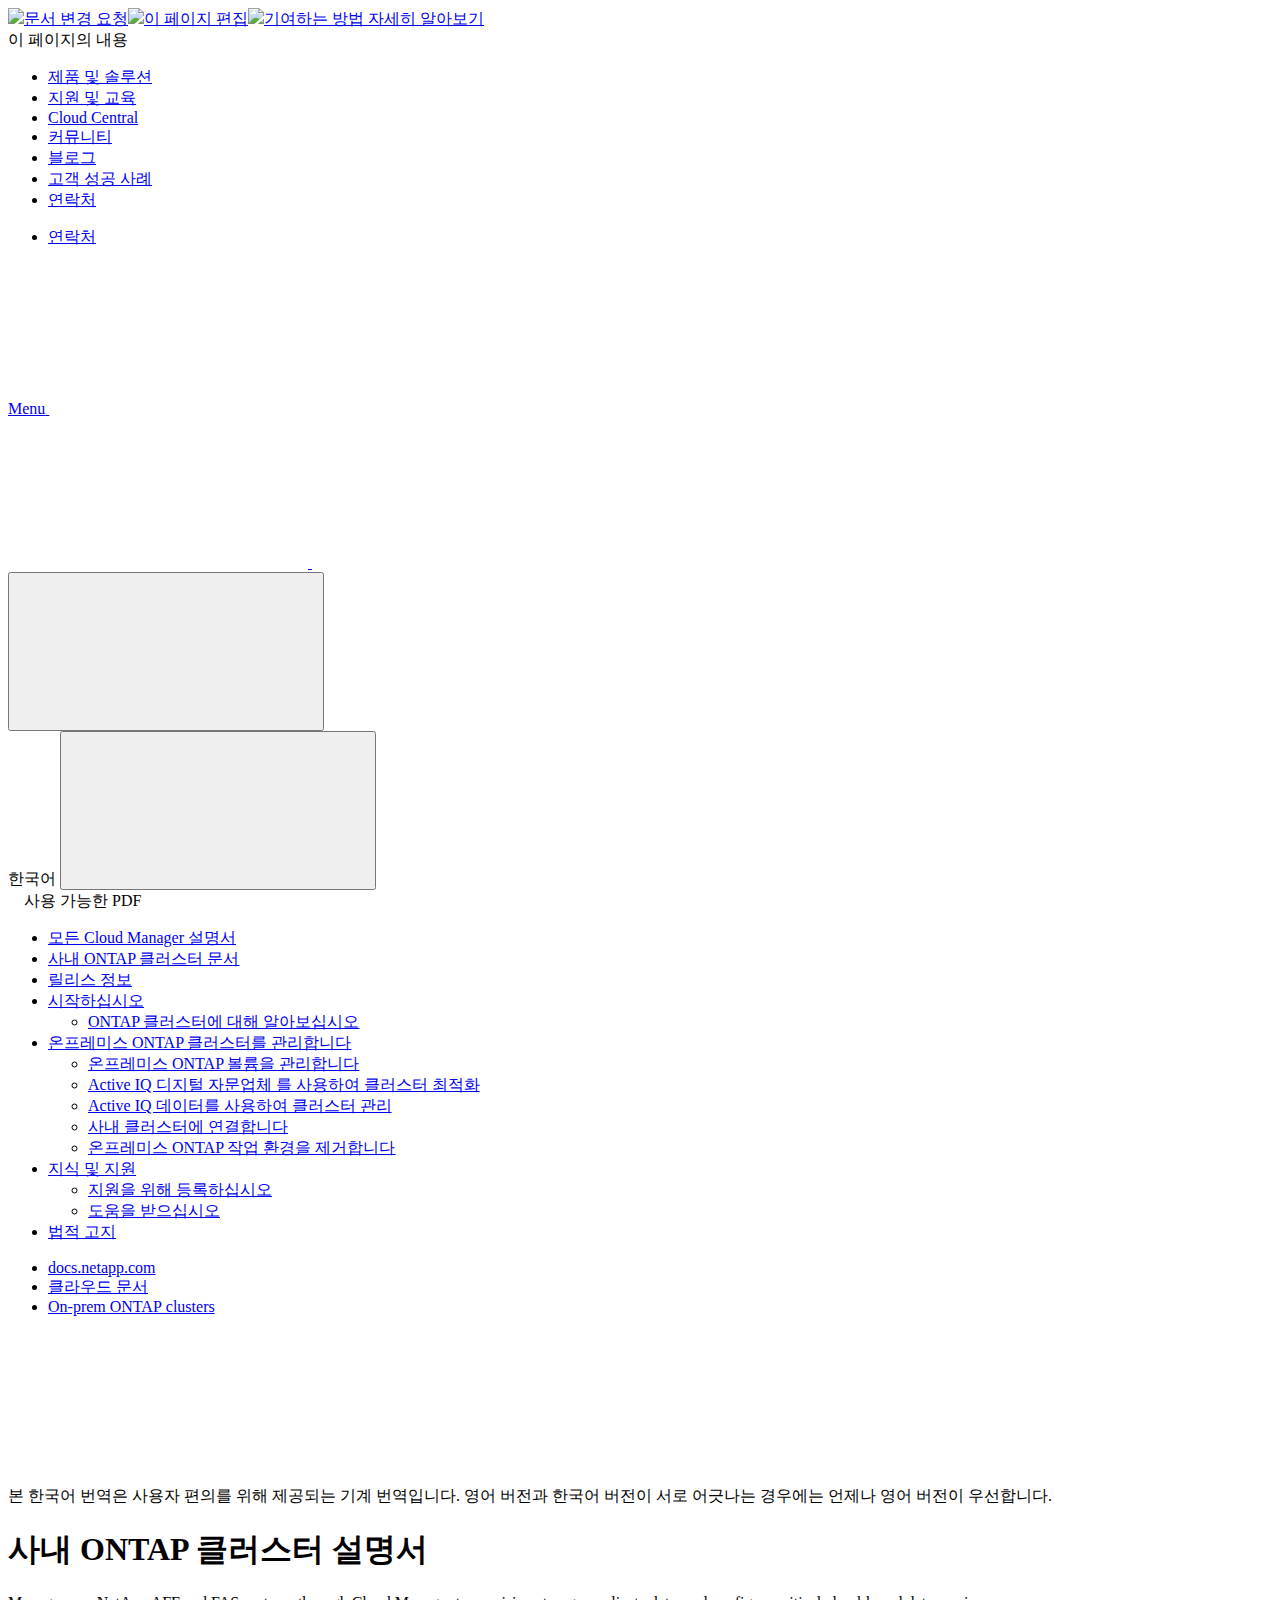
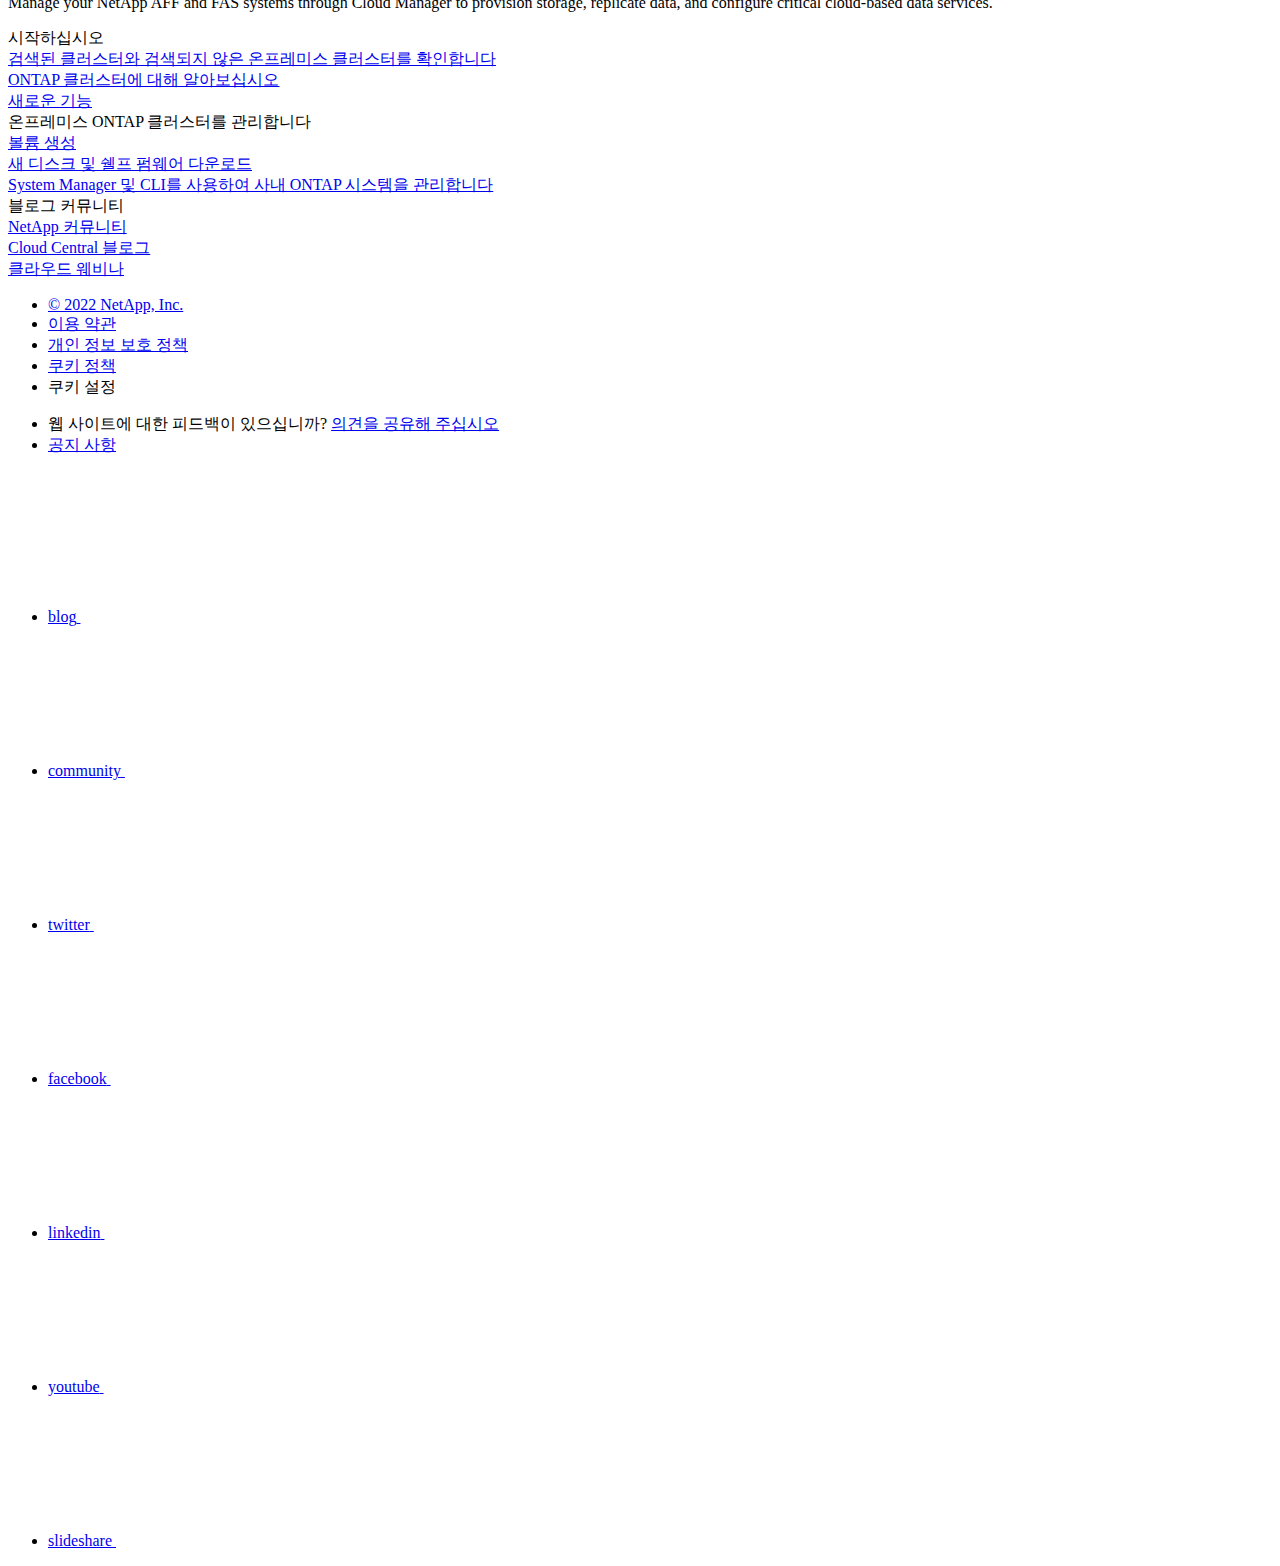
==== commit 4bf9b53e: "Deploying to gh-pages from  @ b91960162968dacc36ade627a583c4d158ff2c11 🚀" ====
--- a/index.html
+++ b/index.html
@@ -568,10 +568,6 @@
         
 
         
-        <li class="n-breadcrumb__list-item">
-          <a href="https://docs.netapp.com/ko-kr/cloud-manager-family/">Cloud Manager</a>
-        </li>
-        
 
         <li class="n-breadcrumb__list-item">
           <a href="/ko-kr/cloud-manager-ontap-onprem/">On-prem&nbsp;ONTAP&nbsp;clusters</a>
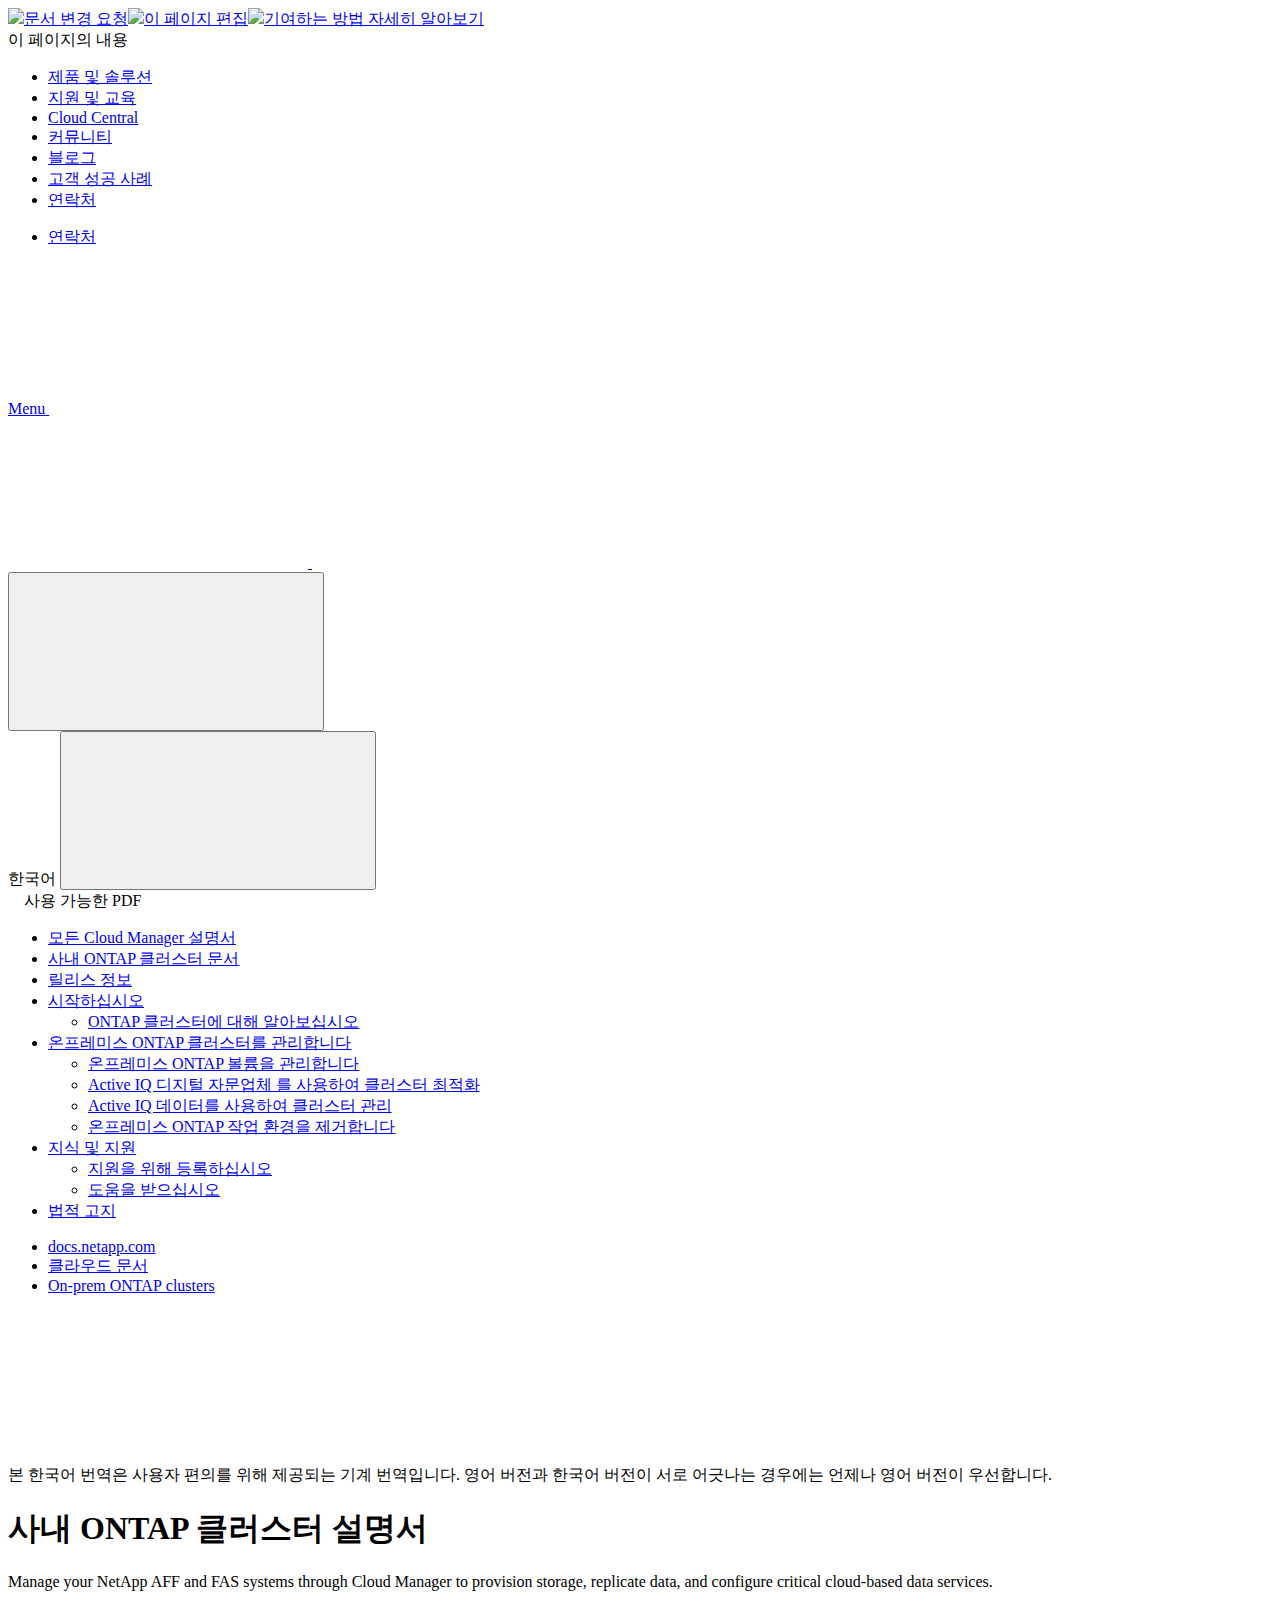
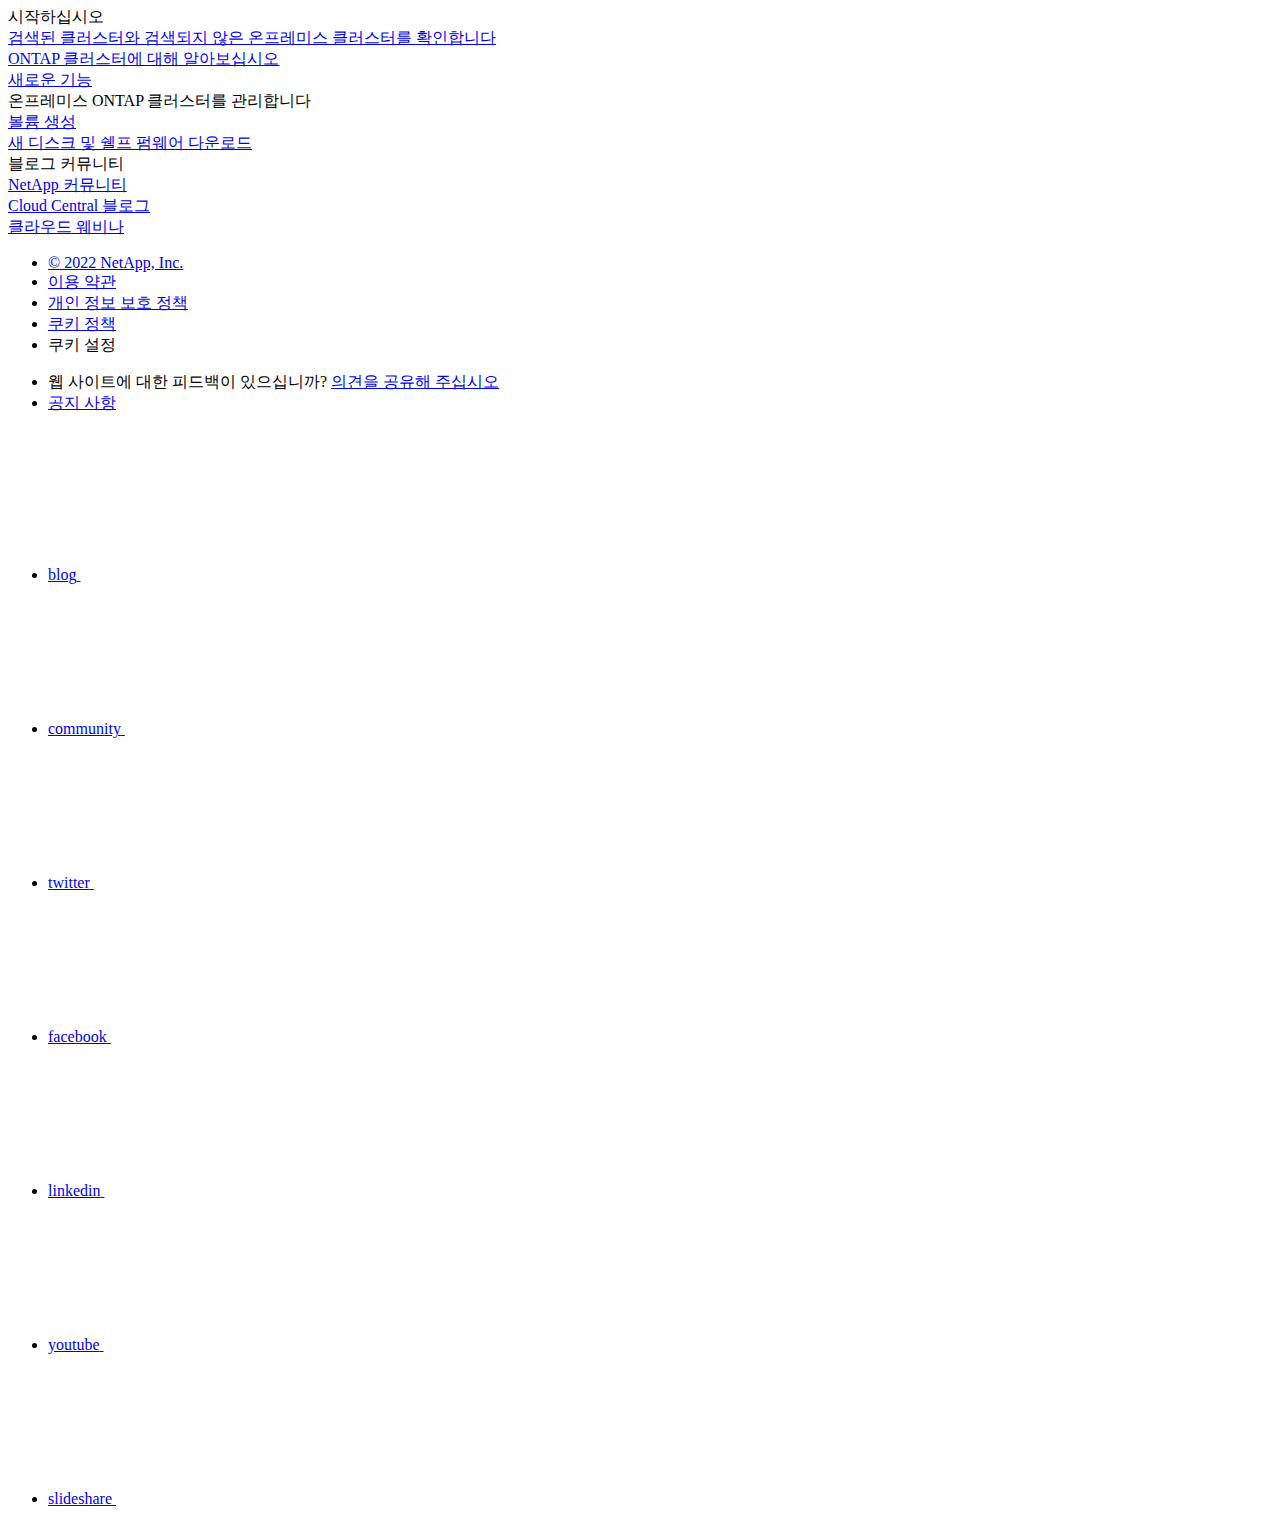
==== commit 750d569c: "Deploying to gh-pages from  @ 4a7dd0e1514b1f0c0be4211ebc75e17a7308e2bb 🚀" ====
--- a/index.html
+++ b/index.html
@@ -416,8 +416,6 @@
             온프레미스 ONTAP 클러스터를 관리합니다
           </a>
           
-
-
 
 
 
@@ -523,8 +521,6 @@
         Active IQ 디지털 자문업체 를 사용하여 클러스터 최적화
       </a></li><li class=" "><a class="na-navbar-padding" href="/ko-kr/cloud-manager-ontap-onprem/task-managing-ontap.html">
         Active IQ 데이터를 사용하여 클러스터 관리
-      </a></li><li class=" "><a class="na-navbar-padding" href="/ko-kr/cloud-manager-ontap-onprem/task-connect-to-onprem.html">
-        사내 클러스터에 연결합니다
       </a></li><li class=" "><a class="na-navbar-padding" href="/ko-kr/cloud-manager-ontap-onprem/task-remove-on-prem.html">
         온프레미스 ONTAP 작업 환경을 제거합니다
       </a></li></ul></li><li class="subfolders "><a href="#">
@@ -661,13 +657,6 @@
             </div>
             
           
-            
-            <div class="ie-feature-block__section">
-              
-              <a class="ie-feature-block__link" href="task-connect-to-onprem.html">System Manager 및 CLI를 사용하여 사내 ONTAP 시스템을 관리합니다</a>
-            </div>
-            
-          
         </div>
       </div>
       
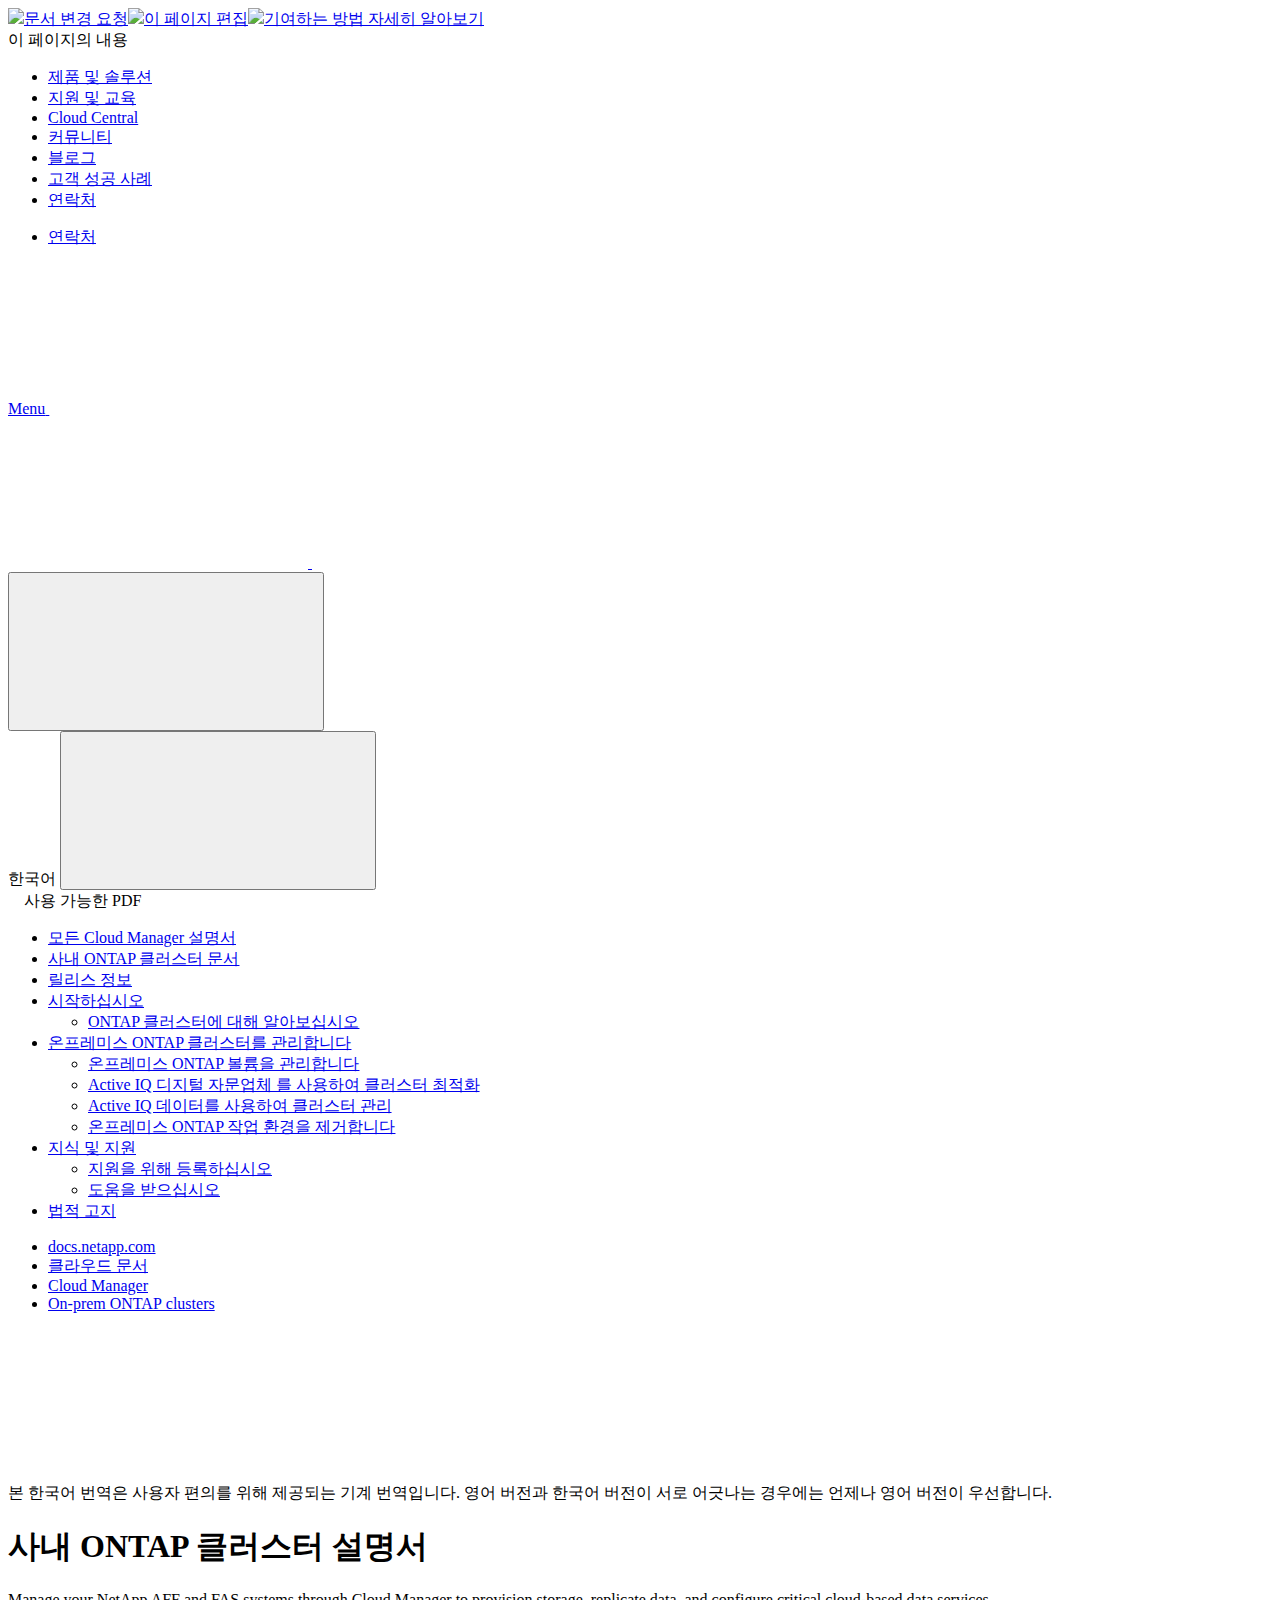
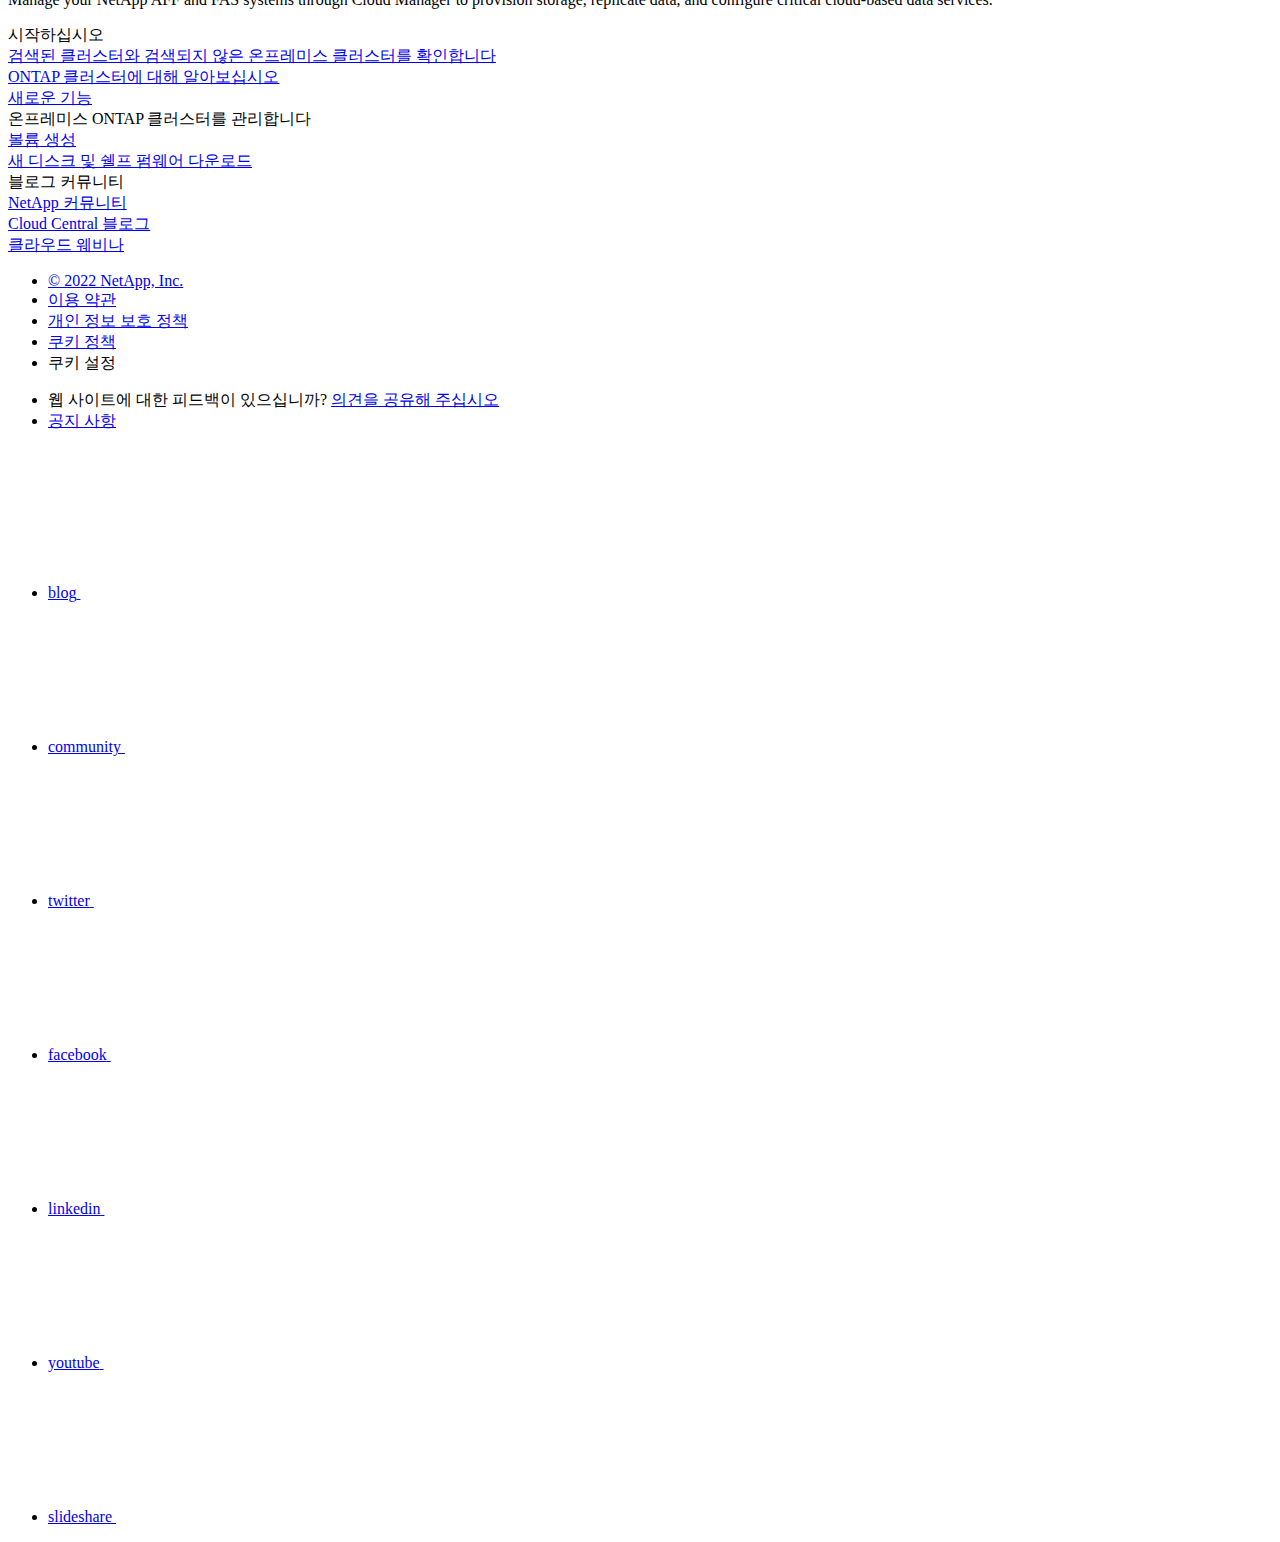
==== commit 26485b2a: "Deploying to gh-pages from  @ 4cd5e7e2d65cc1da5b84594e76aa7b1e83d4d7fc 🚀" ====
--- a/index.html
+++ b/index.html
@@ -292,13 +292,15 @@
           <ul class="n-menu__list">
             <li class="n-menu__list-column">
               <ul class="n-menu__list"><li class="n-menu__list-item n-menu__list-item--level-1">
-                  <a href="https://docs.netapp.com/ko-kr/cloud-manager-ontap-onprem/index.html" class="n-menu__header-text"><span translate="no" class="notranslate">한국어</span></a>
-                </li><li class="n-menu__list-item n-menu__list-item--level-1">
                   <a href="https://docs.netapp.com/us-en/cloud-manager-ontap-onprem/index.html" class="n-menu__header-text"><span translate="no" class="notranslate">English</span></a>
                 </li><li class="n-menu__list-item n-menu__list-item--level-1">
                   <a href="https://docs.netapp.com/ja-jp/cloud-manager-ontap-onprem/index.html" class="n-menu__header-text"><span translate="no" class="notranslate">日本語</span></a>
                 </li><li class="n-menu__list-item n-menu__list-item--level-1">
+                  <a href="https://docs.netapp.com/ko-kr/cloud-manager-ontap-onprem/index.html" class="n-menu__header-text"><span translate="no" class="notranslate">한국어</span></a>
+                </li><li class="n-menu__list-item n-menu__list-item--level-1">
                   <a href="https://docs.netapp.com/zh-cn/cloud-manager-ontap-onprem/index.html" class="n-menu__header-text"><span translate="no" class="notranslate">简体中文</span></a>
+                </li><li class="n-menu__list-item n-menu__list-item--level-1">
+                  <a href="https://docs.netapp.com/zh-tw/cloud-manager-ontap-onprem/index.html" class="n-menu__header-text"><span translate="no" class="notranslate">繁體中文</span></a>
                 </li></ul>
             </li>
           </ul>
@@ -564,6 +566,10 @@
         
 
         
+        <li class="n-breadcrumb__list-item">
+          <a href="https://docs.netapp.com/ko-kr/cloud-manager-family/">Cloud Manager</a>
+        </li>
+        
 
         <li class="n-breadcrumb__list-item">
           <a href="/ko-kr/cloud-manager-ontap-onprem/">On-prem&nbsp;ONTAP&nbsp;clusters</a>
@@ -601,98 +607,106 @@
   <div class="n-layout-flex" data-ntap-layout="4">
     
       
-      <div class="n-feature-block n-feature-block__align--center n-layout-flex__item ie-feature-block">
-        <div class="n-feature-block__content">
-          <div class="ie-feature-block__header">
-            <div class="ie-feature-block__text">
-              시작하십시오
+        <div class="n-feature-block n-feature-block__align--center n-layout-flex__item ie-feature-block">
+          <div class="n-feature-block__content">
+            <div class="ie-feature-block__header">
+              <div class="ie-feature-block__text">
+                시작하십시오
+              </div>
             </div>
+            
+              
+                <div class="ie-feature-block__section">
+                  
+                  
+                  <a class="ie-feature-block__link" target="_self" href="task-discovering-ontap.html#viewing-discovered-and-undiscovered-on-prem-clusters">검색된 클러스터와 검색되지 않은 온프레미스 클러스터를 확인합니다</a>
+                </div>
+              
+            
+              
+                <div class="ie-feature-block__section">
+                  
+                  
+                  <a class="ie-feature-block__link" target="_self" href="task-discovering-ontap.html">ONTAP 클러스터에 대해 알아보십시오</a>
+                </div>
+              
+            
+              
+                <div class="ie-feature-block__section">
+                  
+                  
+                  <a class="ie-feature-block__link" target="_self" href="whats-new.html">새로운 기능</a>
+                </div>
+              
+            
           </div>
-          
-            
-            <div class="ie-feature-block__section">
-              
-              <a class="ie-feature-block__link" href="task-discovering-ontap.html#viewing-discovered-and-undiscovered-on-prem-clusters">검색된 클러스터와 검색되지 않은 온프레미스 클러스터를 확인합니다</a>
+        </div>
+      
+    
+      
+        <div class="n-feature-block n-feature-block__align--center n-layout-flex__item ie-feature-block">
+          <div class="n-feature-block__content">
+            <div class="ie-feature-block__header">
+              <div class="ie-feature-block__text">
+                온프레미스 ONTAP 클러스터를 관리합니다
+              </div>
             </div>
             
-          
-            
-            <div class="ie-feature-block__section">
-              
-              <a class="ie-feature-block__link" href="task-discovering-ontap.html">ONTAP 클러스터에 대해 알아보십시오</a>
+              
+                <div class="ie-feature-block__section">
+                  
+                  
+                  <a class="ie-feature-block__link" target="_self" href="task-provisioning-ontap.html">볼륨 생성</a>
+                </div>
+              
+            
+              
+                <div class="ie-feature-block__section">
+                  
+                  
+                  <a class="ie-feature-block__link" target="_self" href="task-managing-ontap.html#downloading-new-disk-and-shelf-firmware">새 디스크 및 쉘프 펌웨어 다운로드</a>
+                </div>
+              
+            
+          </div>
+        </div>
+      
+    
+      
+        <div class="n-feature-block n-feature-block__align--center n-layout-flex__item ie-feature-block">
+          <div class="n-feature-block__content">
+            <div class="ie-feature-block__header">
+              <div class="ie-feature-block__text">
+                블로그 커뮤니티
+              </div>
             </div>
             
-          
-            
-            <div class="ie-feature-block__section">
-              
-              <a class="ie-feature-block__link" href="whats-new.html">새로운 기능</a>
-            </div>
-            
-          
-        </div>
-      </div>
-      
-    
-      
-      <div class="n-feature-block n-feature-block__align--center n-layout-flex__item ie-feature-block">
-        <div class="n-feature-block__content">
-          <div class="ie-feature-block__header">
-            <div class="ie-feature-block__text">
-              온프레미스 ONTAP 클러스터를 관리합니다
-            </div>
+              
+                <div class="ie-feature-block__section">
+                  
+                  
+                  <a class="ie-feature-block__link" target="_blank" href="https://community.netapp.com/t5/Cloud-Data-Services/ct-p/CDS">NetApp 커뮤니티</a>
+                </div>
+              
+            
+              
+                <div class="ie-feature-block__section">
+                  
+                  
+                  <a class="ie-feature-block__link" target="_blank" href="https://cloud.netapp.com/blog">Cloud Central 블로그</a>
+                </div>
+              
+            
+              
+                <div class="ie-feature-block__section">
+                  
+                  
+                  <a class="ie-feature-block__link" target="_blank" href="https://cloud.netapp.com/events">클라우드 웨비나</a>
+                </div>
+              
+            
           </div>
-          
-            
-            <div class="ie-feature-block__section">
-              
-              <a class="ie-feature-block__link" href="task-provisioning-ontap.html">볼륨 생성</a>
-            </div>
-            
-          
-            
-            <div class="ie-feature-block__section">
-              
-              <a class="ie-feature-block__link" href="task-managing-ontap.html#downloading-new-disk-and-shelf-firmware">새 디스크 및 쉘프 펌웨어 다운로드</a>
-            </div>
-            
-          
-        </div>
-      </div>
-      
-    
-      
-      <div class="n-feature-block n-feature-block__align--center n-layout-flex__item ie-feature-block">
-        <div class="n-feature-block__content">
-          <div class="ie-feature-block__header">
-            <div class="ie-feature-block__text">
-              블로그 커뮤니티
-            </div>
-          </div>
-          
-            
-            <div class="ie-feature-block__section">
-              
-              <a class="ie-feature-block__link" href="https://community.netapp.com/t5/Cloud-Data-Services/ct-p/CDS">NetApp 커뮤니티</a>
-            </div>
-            
-          
-            
-            <div class="ie-feature-block__section">
-              
-              <a class="ie-feature-block__link" href="https://cloud.netapp.com/blog">Cloud Central 블로그</a>
-            </div>
-            
-          
-            
-            <div class="ie-feature-block__section">
-              
-              <a class="ie-feature-block__link" href="https://cloud.netapp.com/events">클라우드 웨비나</a>
-            </div>
-            
-          
-        </div>
-      </div>
+        </div>
       
     
   </div>
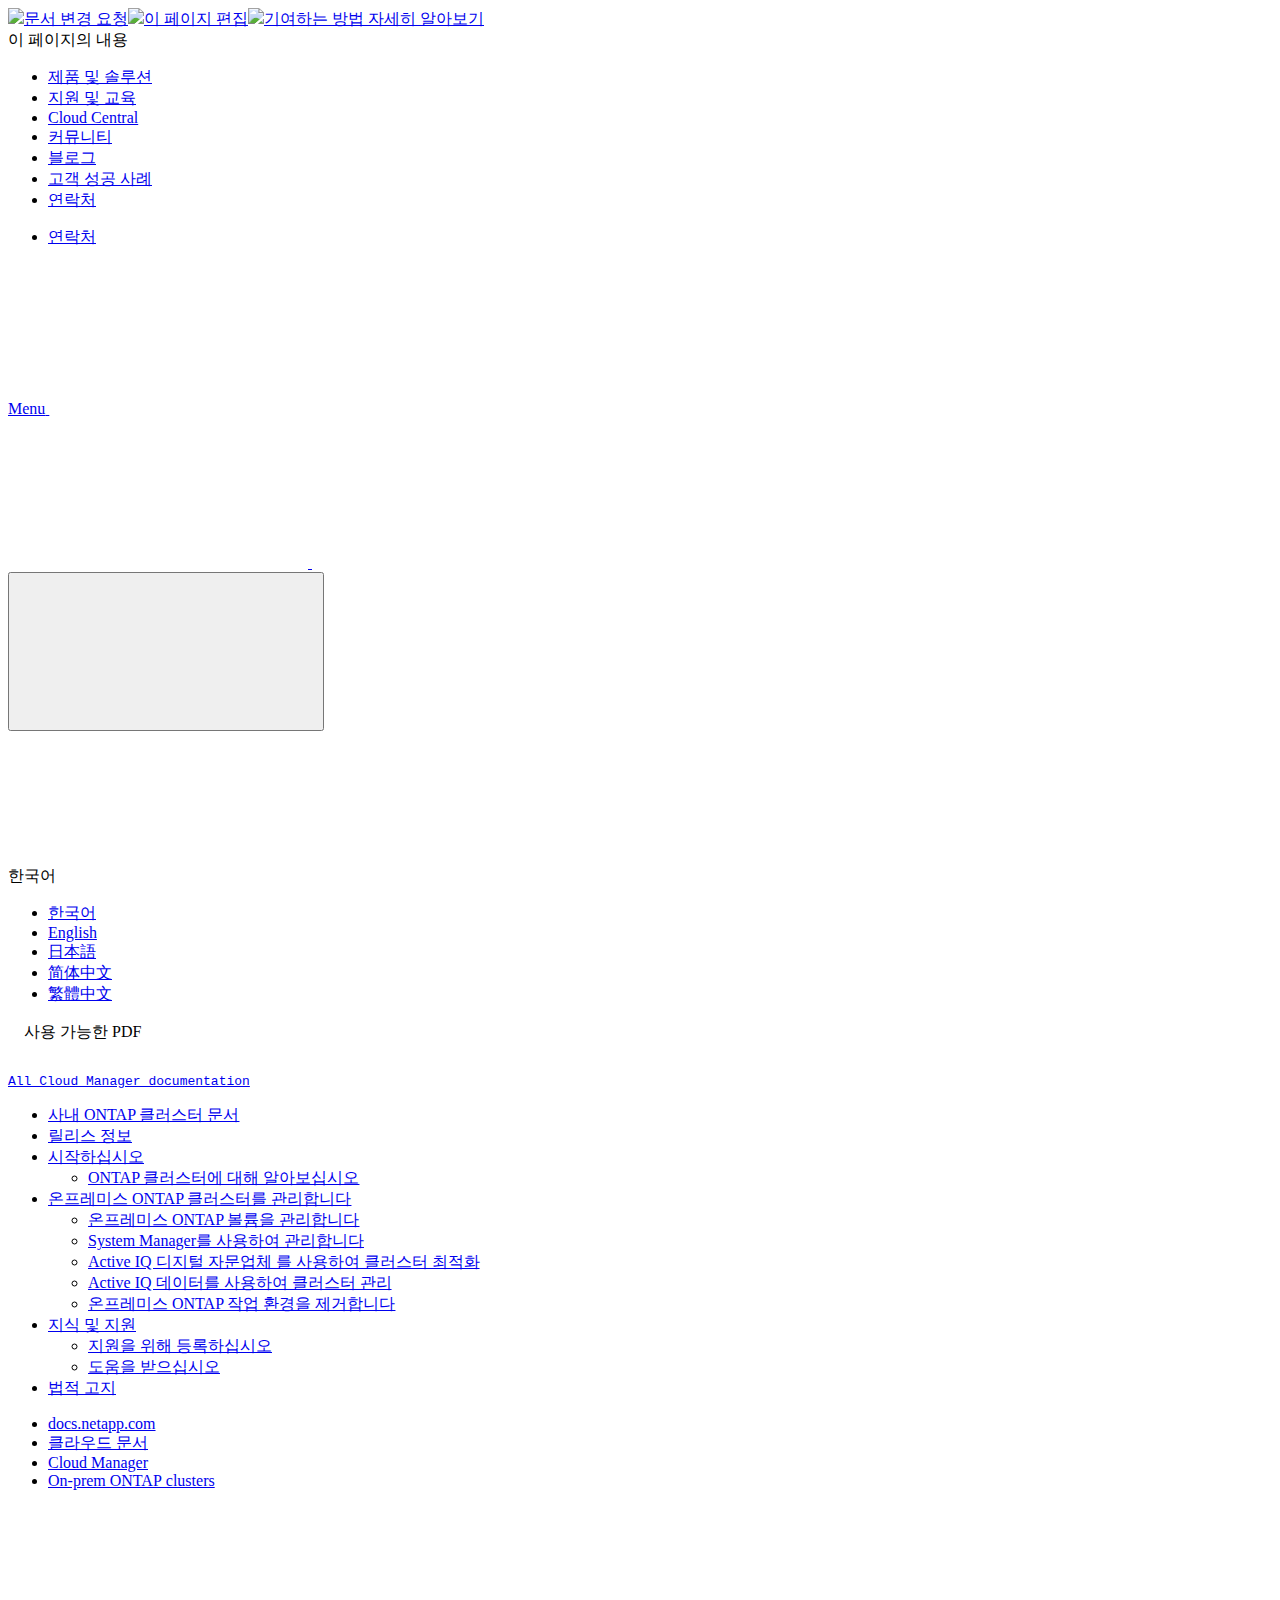
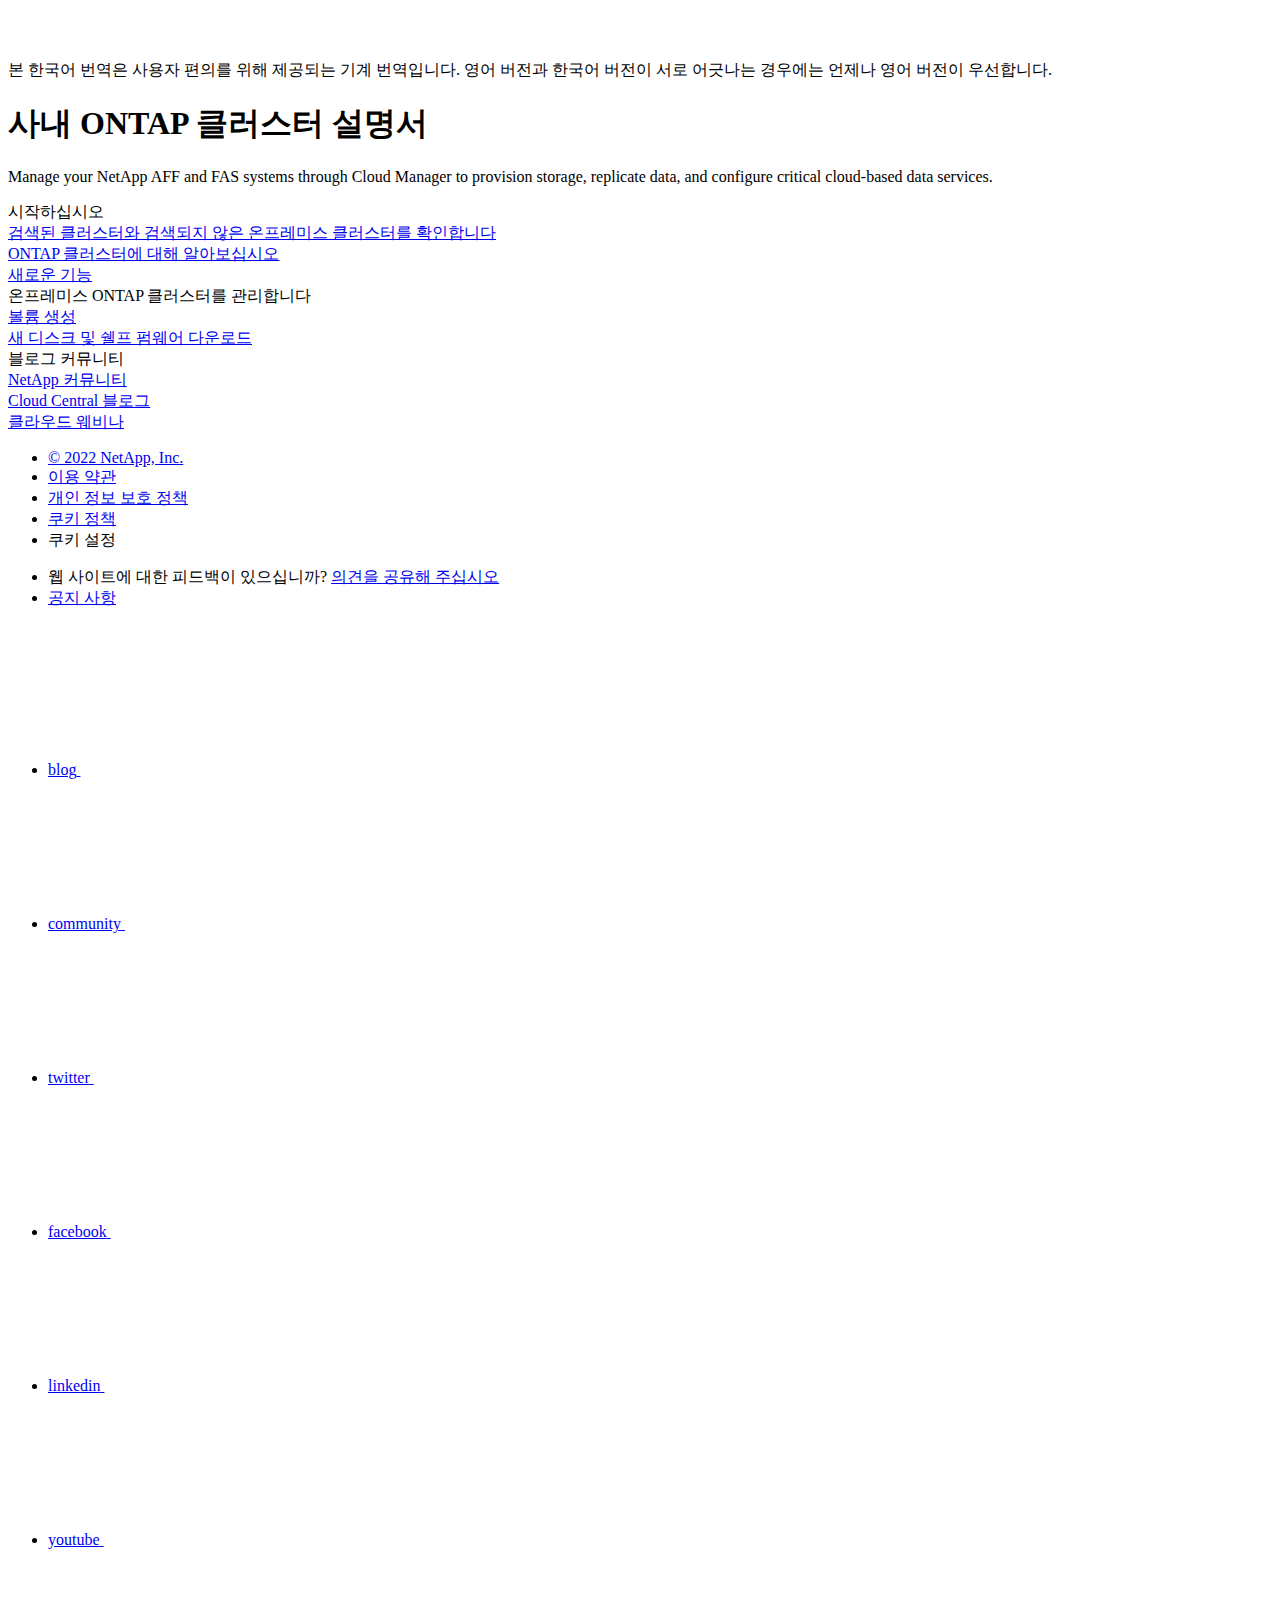
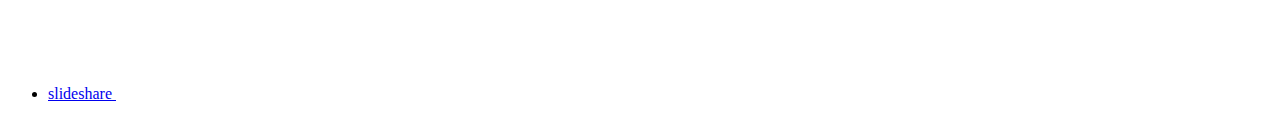
==== commit 698ccdcc: "Deploying to gh-pages from  @ 6f0e8eaaa85342b601b5b0cd594fe0d8ffd47c4a 🚀" ====
--- a/index.html
+++ b/index.html
@@ -277,35 +277,27 @@
     </div>
   </div>
   <div class="n-property-bar__toolbar">
-    <!-- Start Language Selector --><div id="ie-i18n" class="n-property-bar__lang-selector">
-      <div id="ie-i18n-menu">
-      <span class="ie-i18n-lang">한국어</span>
-        <button class="ie-i18n-icon-container" type="button">
+    <!-- Start Language Selector --><div id="language-dropdown" class="custom-dropdown custom-dropdown-lang">
+      <div class="custom-dropdown-select custom-dropdown-select-lang">
+      <span class="lang-name">한국어</span>
           <svg class="n-globe__icon" aria-labelledby="title">
             <title>globe</title>
             <use xmlns:xlink="http://www.w3.org/1999/xlink" xlink:href="/ko-kr/cloud-manager-ontap-onprem/common/svg/sprite.svg#globe"></use>
           </svg>
         </button>
       </div>
-      <div id="n-property-navigation-bar__menu--language-selector" class="ie-i18n-results-container n-menu n-menu--v3 n-menu--is-active" style="display: none;">
-        <div class="n-language-selector-menu">
-          <ul class="n-menu__list">
-            <li class="n-menu__list-column">
-              <ul class="n-menu__list"><li class="n-menu__list-item n-menu__list-item--level-1">
-                  <a href="https://docs.netapp.com/us-en/cloud-manager-ontap-onprem/index.html" class="n-menu__header-text"><span translate="no" class="notranslate">English</span></a>
-                </li><li class="n-menu__list-item n-menu__list-item--level-1">
-                  <a href="https://docs.netapp.com/ja-jp/cloud-manager-ontap-onprem/index.html" class="n-menu__header-text"><span translate="no" class="notranslate">日本語</span></a>
-                </li><li class="n-menu__list-item n-menu__list-item--level-1">
-                  <a href="https://docs.netapp.com/ko-kr/cloud-manager-ontap-onprem/index.html" class="n-menu__header-text"><span translate="no" class="notranslate">한국어</span></a>
-                </li><li class="n-menu__list-item n-menu__list-item--level-1">
-                  <a href="https://docs.netapp.com/zh-cn/cloud-manager-ontap-onprem/index.html" class="n-menu__header-text"><span translate="no" class="notranslate">简体中文</span></a>
-                </li><li class="n-menu__list-item n-menu__list-item--level-1">
-                  <a href="https://docs.netapp.com/zh-tw/cloud-manager-ontap-onprem/index.html" class="n-menu__header-text"><span translate="no" class="notranslate">繁體中文</span></a>
-                </li></ul>
-            </li>
-          </ul>
-        </div>
-      </div>
+
+      <ul class="custom-dropdown-menu"><li>
+          <a href="https://docs.netapp.com/ko-kr/cloud-manager-ontap-onprem/index.html" target="_self"><span translate="no" class="notranslate">한국어</span></a>
+        </li><li>
+          <a href="https://docs.netapp.com/us-en/cloud-manager-ontap-onprem/index.html" target="_self"><span translate="no" class="notranslate">English</span></a>
+        </li><li>
+          <a href="https://docs.netapp.com/ja-jp/cloud-manager-ontap-onprem/index.html" target="_self"><span translate="no" class="notranslate">日本語</span></a>
+        </li><li>
+          <a href="https://docs.netapp.com/zh-cn/cloud-manager-ontap-onprem/index.html" target="_self"><span translate="no" class="notranslate">简体中文</span></a>
+        </li><li>
+          <a href="https://docs.netapp.com/zh-tw/cloud-manager-ontap-onprem/index.html" target="_self"><span translate="no" class="notranslate">繁體中文</span></a>
+        </li></ul>
     </div><!-- End Language Selector -->
 
     <div class="n-property-bar__cta"></div>
@@ -360,8 +352,6 @@
         
         <a target="_blank" href="/ko-kr/cloud-manager-ontap-onprem/pdfs/fullsite-sidebar/사내_ONTAP_클러스터_설명서.pdf" >
           <img src="/ko-kr/cloud-manager-ontap-onprem/images/pdf.png" width="16" height="16"/>이 문서 사이트의 PDF</a>
-
-
     <ul class="subfolders" style="display:none;"><li class="active pdf-hide">
   <a target="_blank" href="/ko-kr/cloud-manager-ontap-onprem/pdfs/pages/index.pdf" >
     <img src="/ko-kr/cloud-manager-ontap-onprem/images/pdf.png" width="16" height="16"/>
@@ -418,6 +408,8 @@
             온프레미스 ONTAP 클러스터를 관리합니다
           </a>
           
+
+
 
 
 
@@ -502,10 +494,10 @@
     $("#toggleContainerPdf").toggle('display');
     $(".n-pdf-body-container .zip-pdf-link-container").toggle('display');
   });
-</script><div class="sidebar-nav-container">
-  <ul id="mysidebar" class="nav"><li class=" "><a class="na-navbar-padding" href="https://docs.netapp.com/us-en/cloud-manager-family">
-        모든 Cloud Manager 설명서
-      </a></li><li class="  active "><a class="na-navbar-padding" href="/ko-kr/cloud-manager-ontap-onprem/index.html">
+</script><div class="prod-nav" id="product-nav">
+  <a target="_self" class="prod-fam-nav" href="https://docs.netapp.com/ko-kr/cloud-manager-family/"><img src="/ko-kr/cloud-manager-ontap-onprem/images/left_arrow.png" alt=""><pre>All Cloud Manager documentation</pre></a>
+</div><div class="sidebar-nav-container" id="mysidebardiv">
+  <ul id="mysidebar" class="nav"><li class="  active "><a class="na-navbar-padding" href="/ko-kr/cloud-manager-ontap-onprem/index.html">
         사내 ONTAP 클러스터 문서
       </a></li><li class=" "><a class="na-navbar-padding" href="/ko-kr/cloud-manager-ontap-onprem/whats-new.html">
         릴리스 정보
@@ -519,6 +511,8 @@
       </a>
       <ul><li class=" "><a class="na-navbar-padding" href="/ko-kr/cloud-manager-ontap-onprem/task-provisioning-ontap.html">
         온프레미스 ONTAP 볼륨을 관리합니다
+      </a></li><li class=" "><a class="na-navbar-padding" href="/ko-kr/cloud-manager-ontap-onprem/task-administer-advanced-view.html">
+        System Manager를 사용하여 관리합니다
       </a></li><li class=" "><a class="na-navbar-padding" href="/ko-kr/cloud-manager-ontap-onprem/concept-aiq-digital-advisor.html">
         Active IQ 디지털 자문업체 를 사용하여 클러스터 최적화
       </a></li><li class=" "><a class="na-navbar-padding" href="/ko-kr/cloud-manager-ontap-onprem/task-managing-ontap.html">
@@ -865,4 +859,5 @@
     </script>
     <script src='/ko-kr/cloud-manager-ontap-onprem/js/www-ntap.js'></script>
     <script src='/ko-kr/cloud-manager-ontap-onprem/js/tabbed-blocks.js'></script>
+    <script src='/ko-kr/cloud-manager-ontap-onprem/js/sidebar.js'></script>
   </body></html>
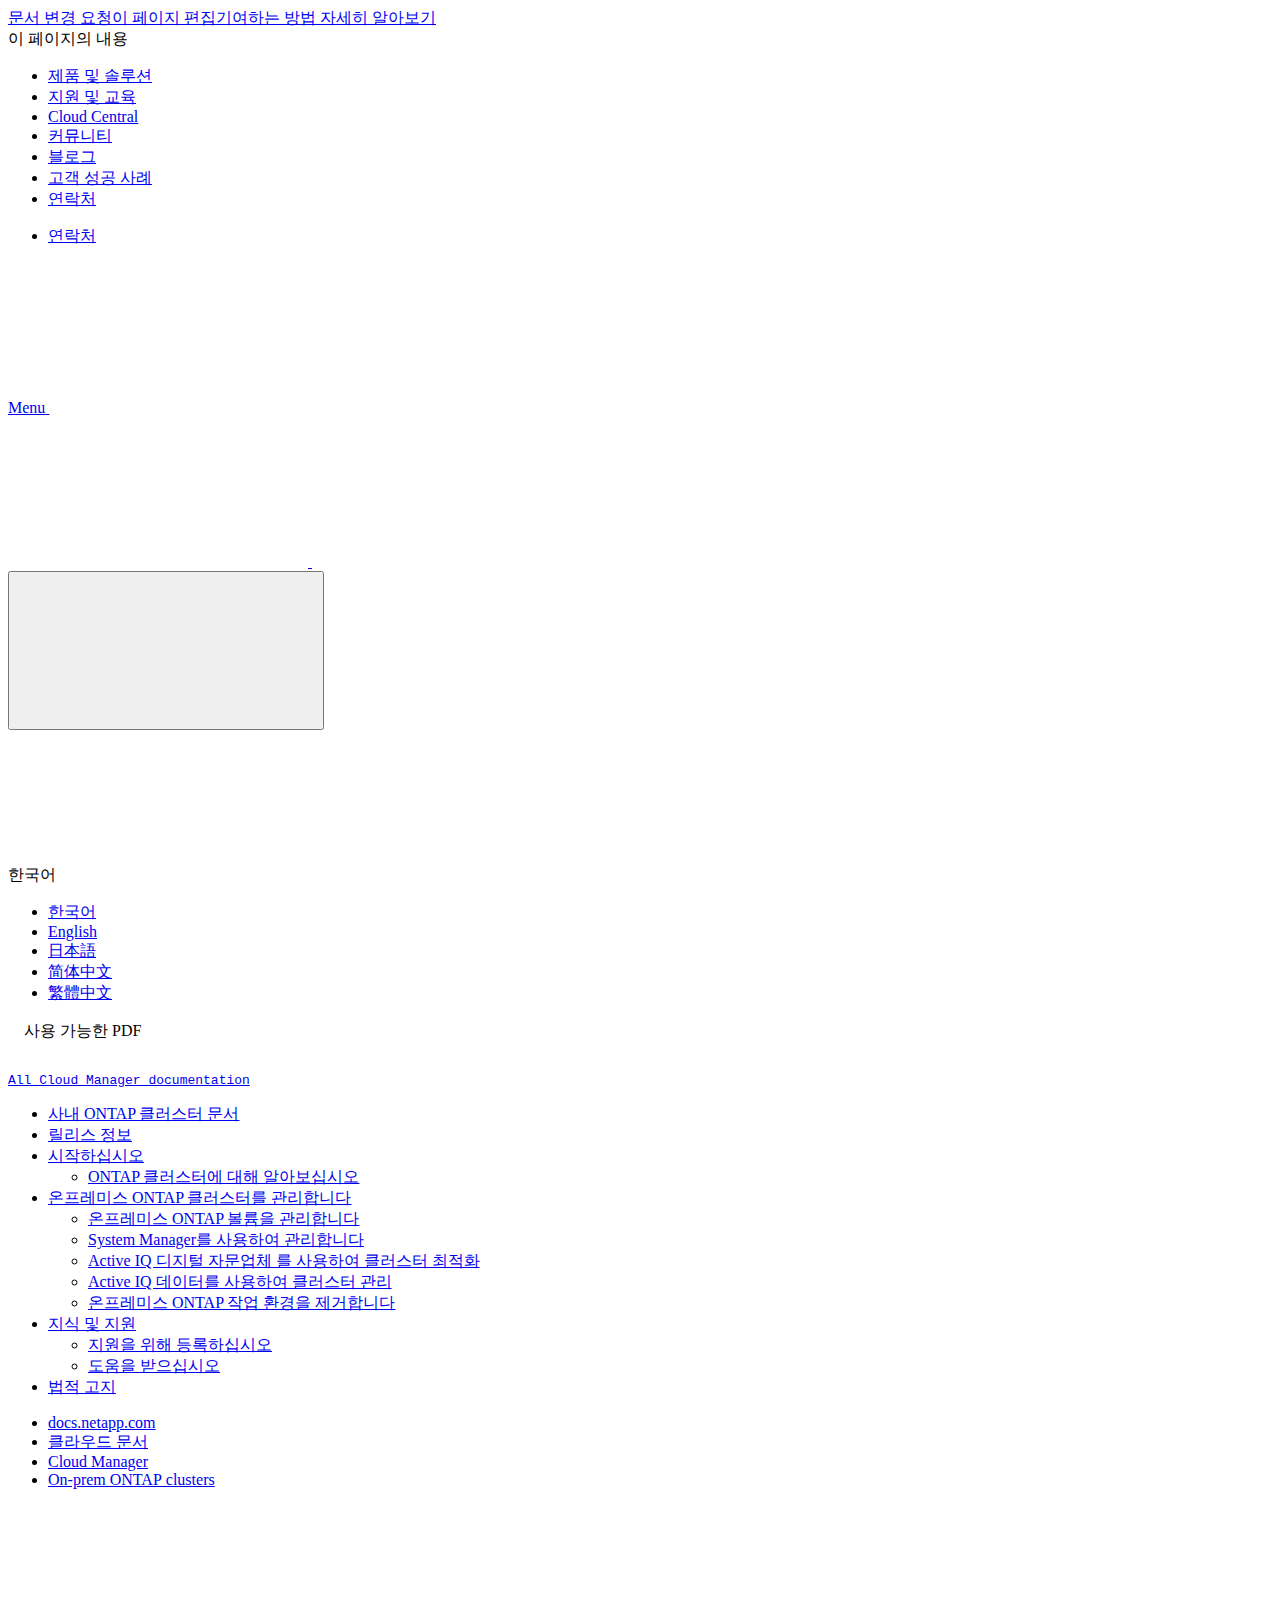
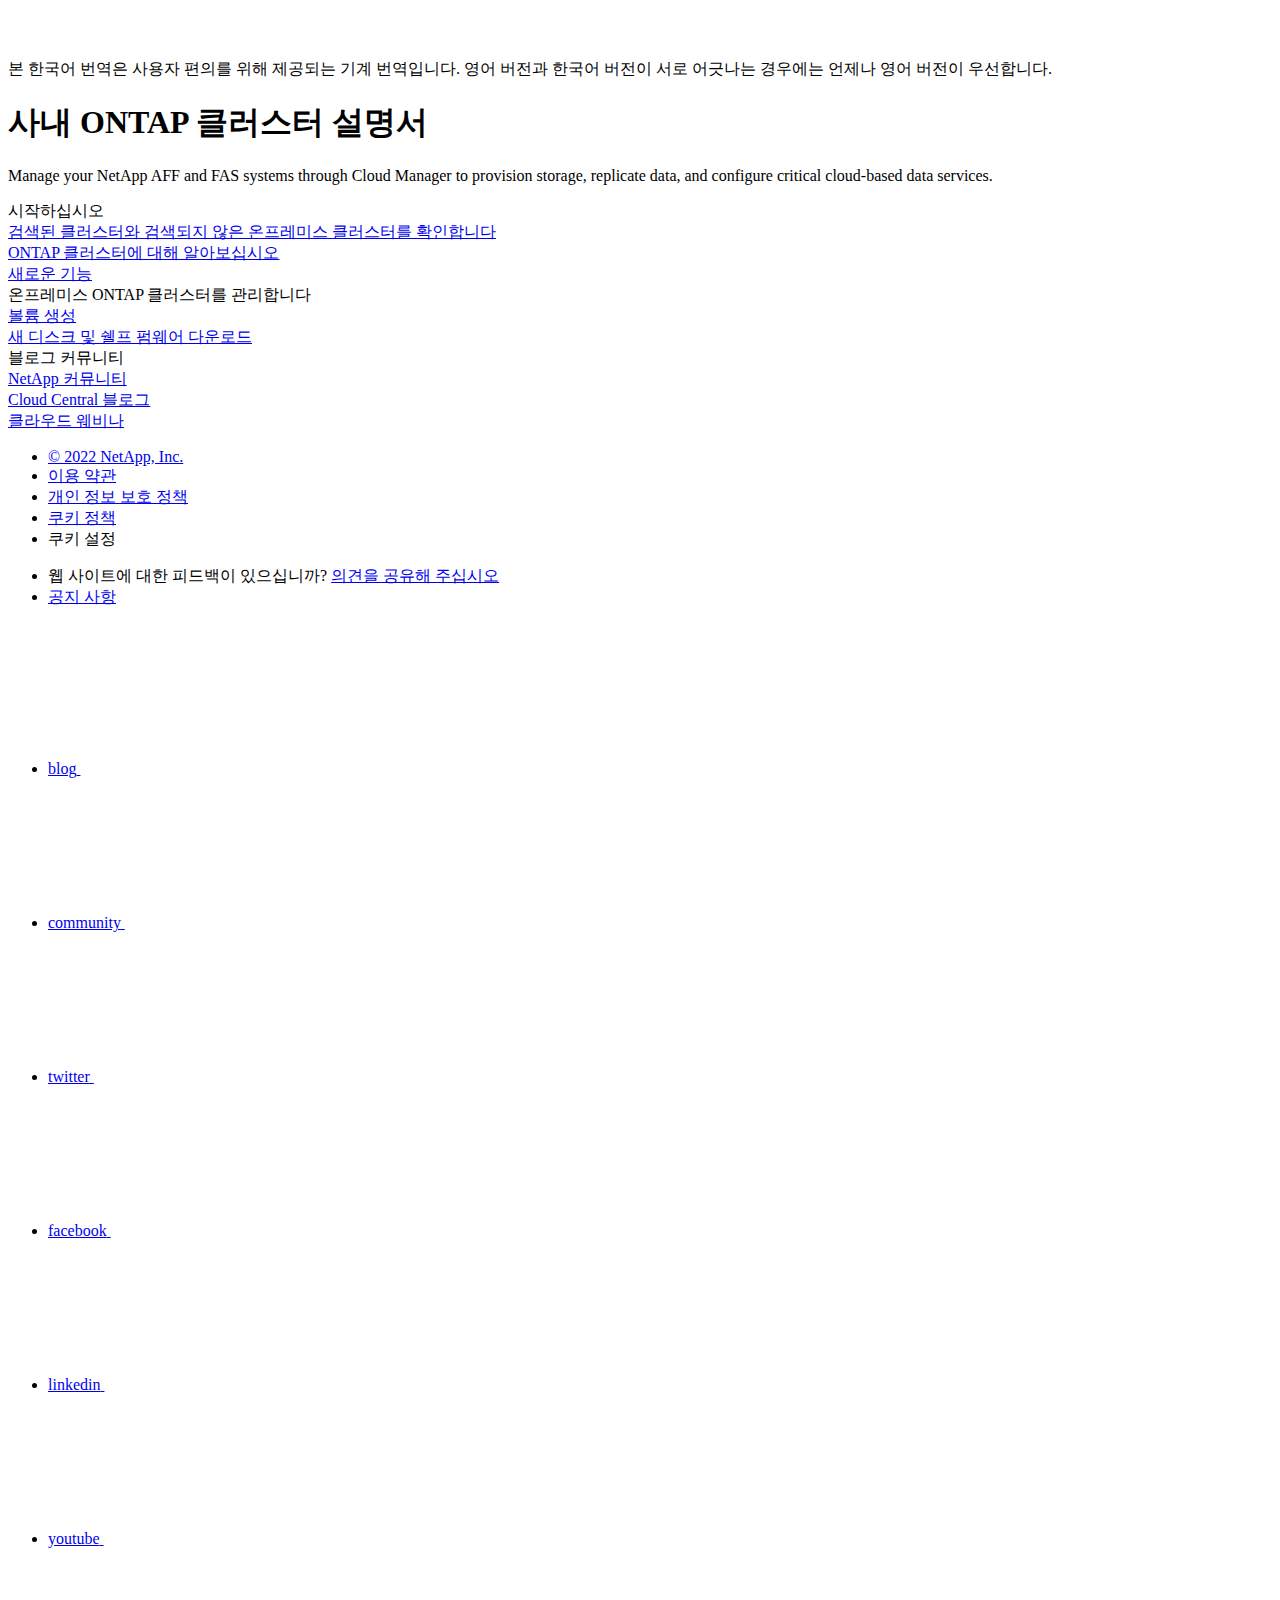
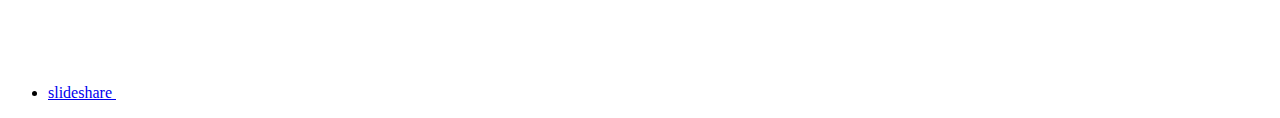
==== commit f3ed80f9: "Deploying to gh-pages from  @ 9b88450941cf1ea08d7250b788b0194b5730fab1 🚀" ====
--- a/index.html
+++ b/index.html
@@ -169,7 +169,7 @@
   
   <!-- Start Page Toolbar -->
   
-  <div class="page-nav-toolbar"><div class="page-nav-contribute"><a target="_blank" href="https://github.com/NetAppDocs/cloud-manager-ontap-onprem/issues/new?body=Page%3A%20[사내 ONTAP 클러스터 설명서](https://docs.netapp.com/ko-kr/cloud-manager-ontap-onprem/index.html)" class="page-nav-contribute-link" role="button"><img src="/ko-kr/cloud-manager-ontap-onprem/images/discuss-sm.svg" class="github-icon" />문서 변경 요청</a><a target="_blank" href="https://github.com/NetAppDocs/cloud-manager-ontap-onprem/blob/main/index.adoc" class="page-nav-contribute-link" role="button"><img src="/ko-kr/cloud-manager-ontap-onprem/images/edit-sm.svg" class="github-icon" />이 페이지 편집</a><a target="_blank" href="https://docs.netapp.com/us-en/contribute/" class="page-nav-contribute-link"  ><img src="/ko-kr/cloud-manager-ontap-onprem/images/article-sm.svg" class="github-icon" />기여하는 방법 자세히 알아보기</a></div>
+  <div class="page-nav-toolbar"><div class="page-nav-contribute"><a target="_blank" href="https://github.com/NetAppDocs/cloud-manager-ontap-onprem/issues/new?body=Page%3A%20[사내 ONTAP 클러스터 설명서](https://docs.netapp.com/ko-kr/cloud-manager-ontap-onprem/index.html)" class="page-nav-contribute-link" role="button"><img src="/ko-kr/cloud-manager-ontap-onprem/images/discuss-sm.svg" alt="" class="github-icon" />문서 변경 요청</a><a target="_blank" href="https://github.com/NetAppDocs/cloud-manager-ontap-onprem/blob/main/index.adoc" class="page-nav-contribute-link" role="button"><img src="/ko-kr/cloud-manager-ontap-onprem/images/edit-sm.svg" alt="" class="github-icon" />이 페이지 편집</a><a target="_blank" href="https://docs.netapp.com/us-en/contribute/" class="page-nav-contribute-link"  ><img src="/ko-kr/cloud-manager-ontap-onprem/images/article-sm.svg" alt="" class="github-icon" />기여하는 방법 자세히 알아보기</a></div>
     <div class="page-nav-container">
       <nav class="page-nav-fixed">
         <div class="page-nav-title">이 페이지의 내용</div>
@@ -258,11 +258,13 @@
           <div id="react-search" 
           data-search-html="/ko-kr/cloud-manager-ontap-onprem/search.html"
           data-type="widget" 
-          data-placeholder="설명서 검색" 
-          data-no-results-found="{query}에 대한 결과를 찾을 수 없음" 
-          data-did-you-mean="{suggestion}을(를) 검색해보십시오." 
-          data-no-results-found-did-you-mean="{query}에 대한 결과를 찾을 수 없습니다. {suggestion}을(를) 검색하려 하셨습니까?" 
-          data-results-found="{hitCount}개의 결과를 찾음"  
+          data-placeholder="설명서 검색"
+          data-no-results-found="{query}에 대한 결과를 찾을 수 없음"
+          data-did-you-mean="{suggestion}을(를) 검색해보십시오."
+          data-no-results-found-did-you-mean="{query}에 대한 결과를 찾을 수 없습니다. {suggestion}을(를) 검색하려 하셨습니까?"
+          data-results-found="{hitCount}개의 결과를 찾음"
+          data-error-message="We're sorry, an issue occurred when fetching your results. Please try again."
+          data-error-reset="Reset Search"
           data-sk-es-pf-indexes=""
           data-flavor=""></div>
           <button class="n-property-bar__search-toggle-button" type="button">
@@ -341,7 +343,7 @@
   <div class="col-md-3" id="sidebar-height">
       <div class="n-pdf-header">
   <a id="toggleButtonPdf" class="n-pdf-button" type="button">
-    <img src="/ko-kr/cloud-manager-ontap-onprem/images/pdf.png" width="16" height="16"/>사용 가능한 PDF<span>
+    <img src="/ko-kr/cloud-manager-ontap-onprem/images/pdf.png" alt="" width="16" height="16"/>사용 가능한 PDF<span>
     </span>
   </a>
 </div>
@@ -351,15 +353,8 @@
         
         
         <a target="_blank" href="/ko-kr/cloud-manager-ontap-onprem/pdfs/fullsite-sidebar/사내_ONTAP_클러스터_설명서.pdf" >
-          <img src="/ko-kr/cloud-manager-ontap-onprem/images/pdf.png" width="16" height="16"/>이 문서 사이트의 PDF</a>
-    <ul class="subfolders" style="display:none;"><li class="active pdf-hide">
-  <a target="_blank" href="/ko-kr/cloud-manager-ontap-onprem/pdfs/pages/index.pdf" >
-    <img src="/ko-kr/cloud-manager-ontap-onprem/images/pdf.png" width="16" height="16"/>
-    PDF of this page
-  </a>
-</li>
-
-</ul>
+          <img src="/ko-kr/cloud-manager-ontap-onprem/images/pdf.png" alt="" width="16" height="16"/>이 문서 사이트의 PDF</a>
+    <ul class="subfolders" id="pdf-remove" style="display:none;"><li class="active"></li></ul>
   
 
 
@@ -377,14 +372,12 @@
               href="/ko-kr/cloud-manager-ontap-onprem/pdfs/sidebar/시작하십시오.pdf" 
             
           >
-            <img src="/ko-kr/cloud-manager-ontap-onprem/images/pdf.png" width="16" height="16"/>
+            <img src="/ko-kr/cloud-manager-ontap-onprem/images/pdf.png" alt="" width="16" height="16"/>
             시작하십시오
           </a>
           
 
 
-
-          
         </li>
       </ul>
     
@@ -404,7 +397,7 @@
               href="/ko-kr/cloud-manager-ontap-onprem/pdfs/sidebar/온프레미스_ONTAP_클러스터를_관리합니다.pdf" 
             
           >
-            <img src="/ko-kr/cloud-manager-ontap-onprem/images/pdf.png" width="16" height="16"/>
+            <img src="/ko-kr/cloud-manager-ontap-onprem/images/pdf.png" alt="" width="16" height="16"/>
             온프레미스 ONTAP 클러스터를 관리합니다
           </a>
           
@@ -418,8 +411,6 @@
 
 
 
-
-          
         </li>
       </ul>
     
@@ -439,7 +430,7 @@
               href="/ko-kr/cloud-manager-ontap-onprem/pdfs/sidebar/지식_및_지원.pdf" 
             
           >
-            <img src="/ko-kr/cloud-manager-ontap-onprem/images/pdf.png" width="16" height="16"/>
+            <img src="/ko-kr/cloud-manager-ontap-onprem/images/pdf.png" alt="" width="16" height="16"/>
             지식 및 지원
           </a>
           
@@ -447,21 +438,18 @@
 
 
 
-
-          
         </li>
       </ul>
     
 
   
-
 
 
 
 </li></ul>
   <div class="zip-pdf-link-container" style="display: none;">   
     <a href="#" id="zipPdf">
-      <img src="/ko-kr/cloud-manager-ontap-onprem/images/pdf-zip.png" width="16" height="16"/>
+      <img src="/ko-kr/cloud-manager-ontap-onprem/images/pdf-zip.png" alt="" width="16" height="16"/>
       <pre>별도의 PDF 문서 모음<span class="zip-size"></span></pre>
     </a><div id="zip-link-popup" class="hide">
     <div class="inner-modal">
